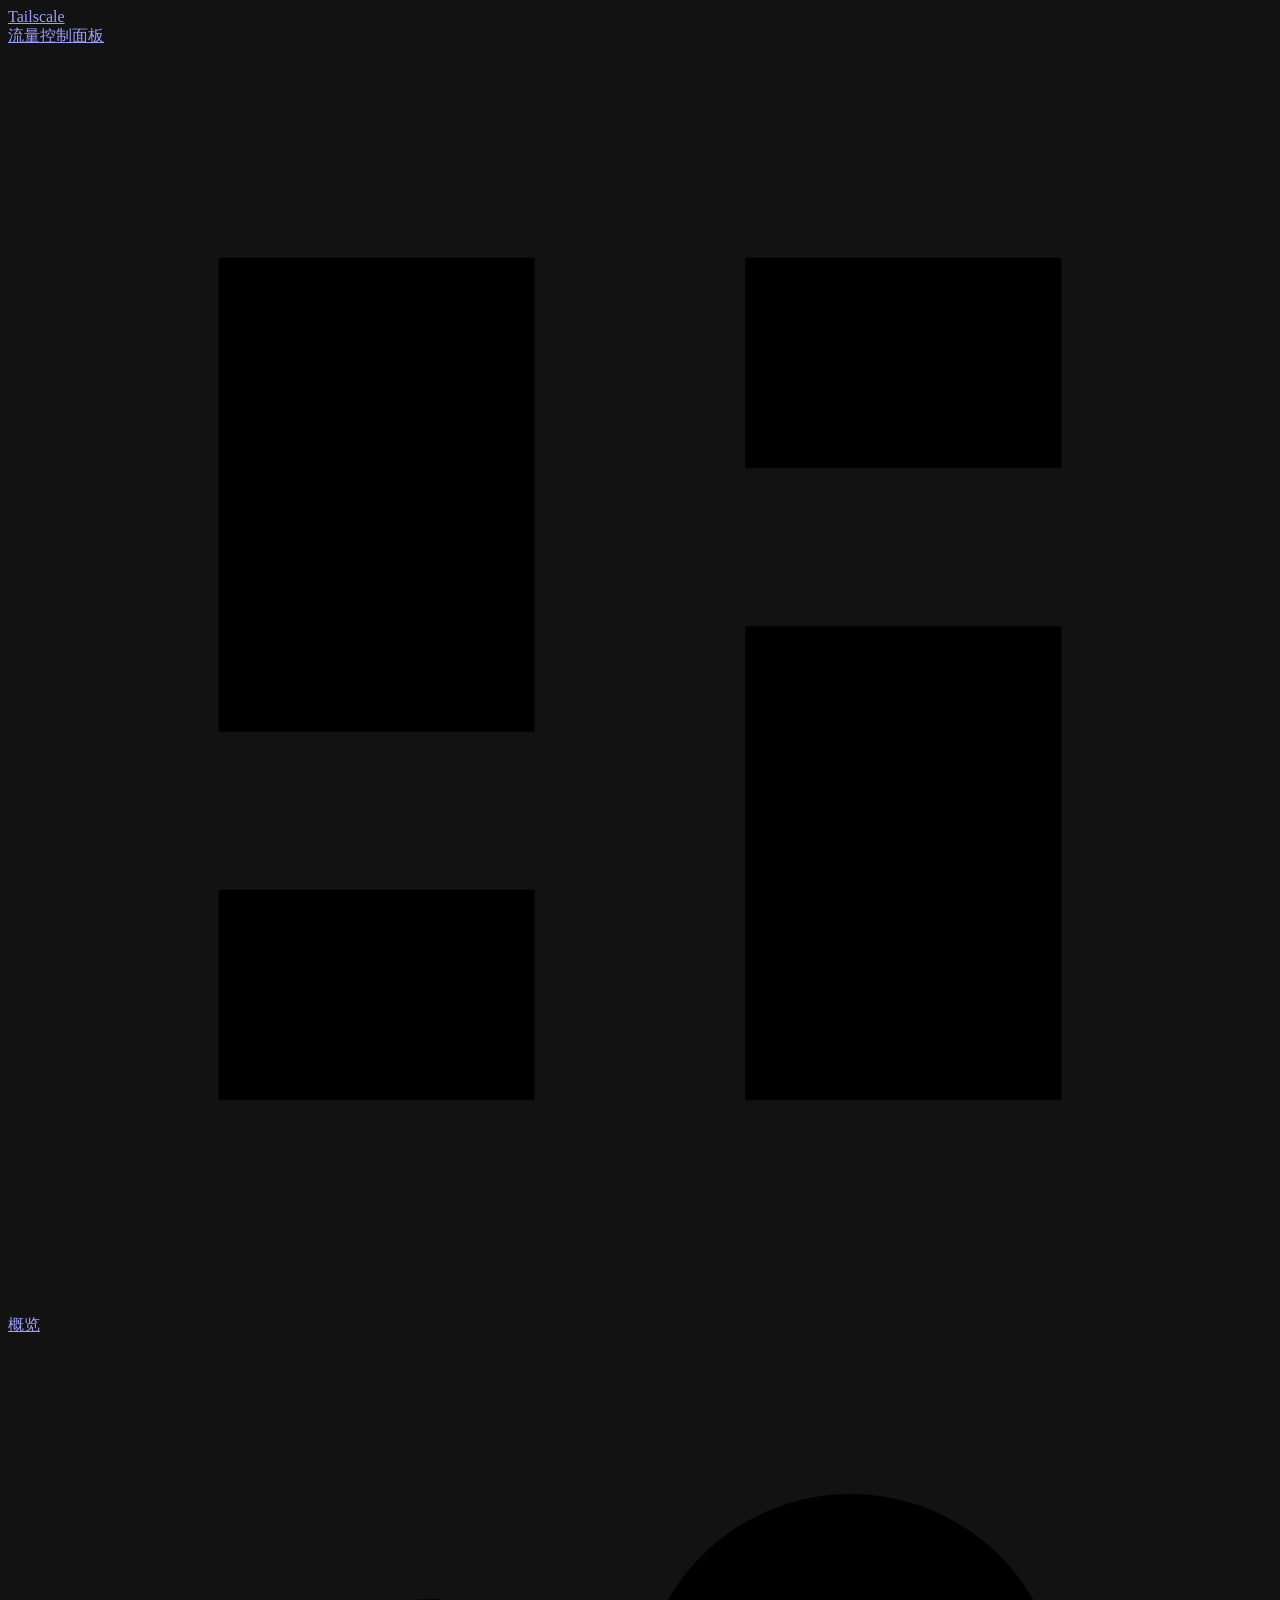
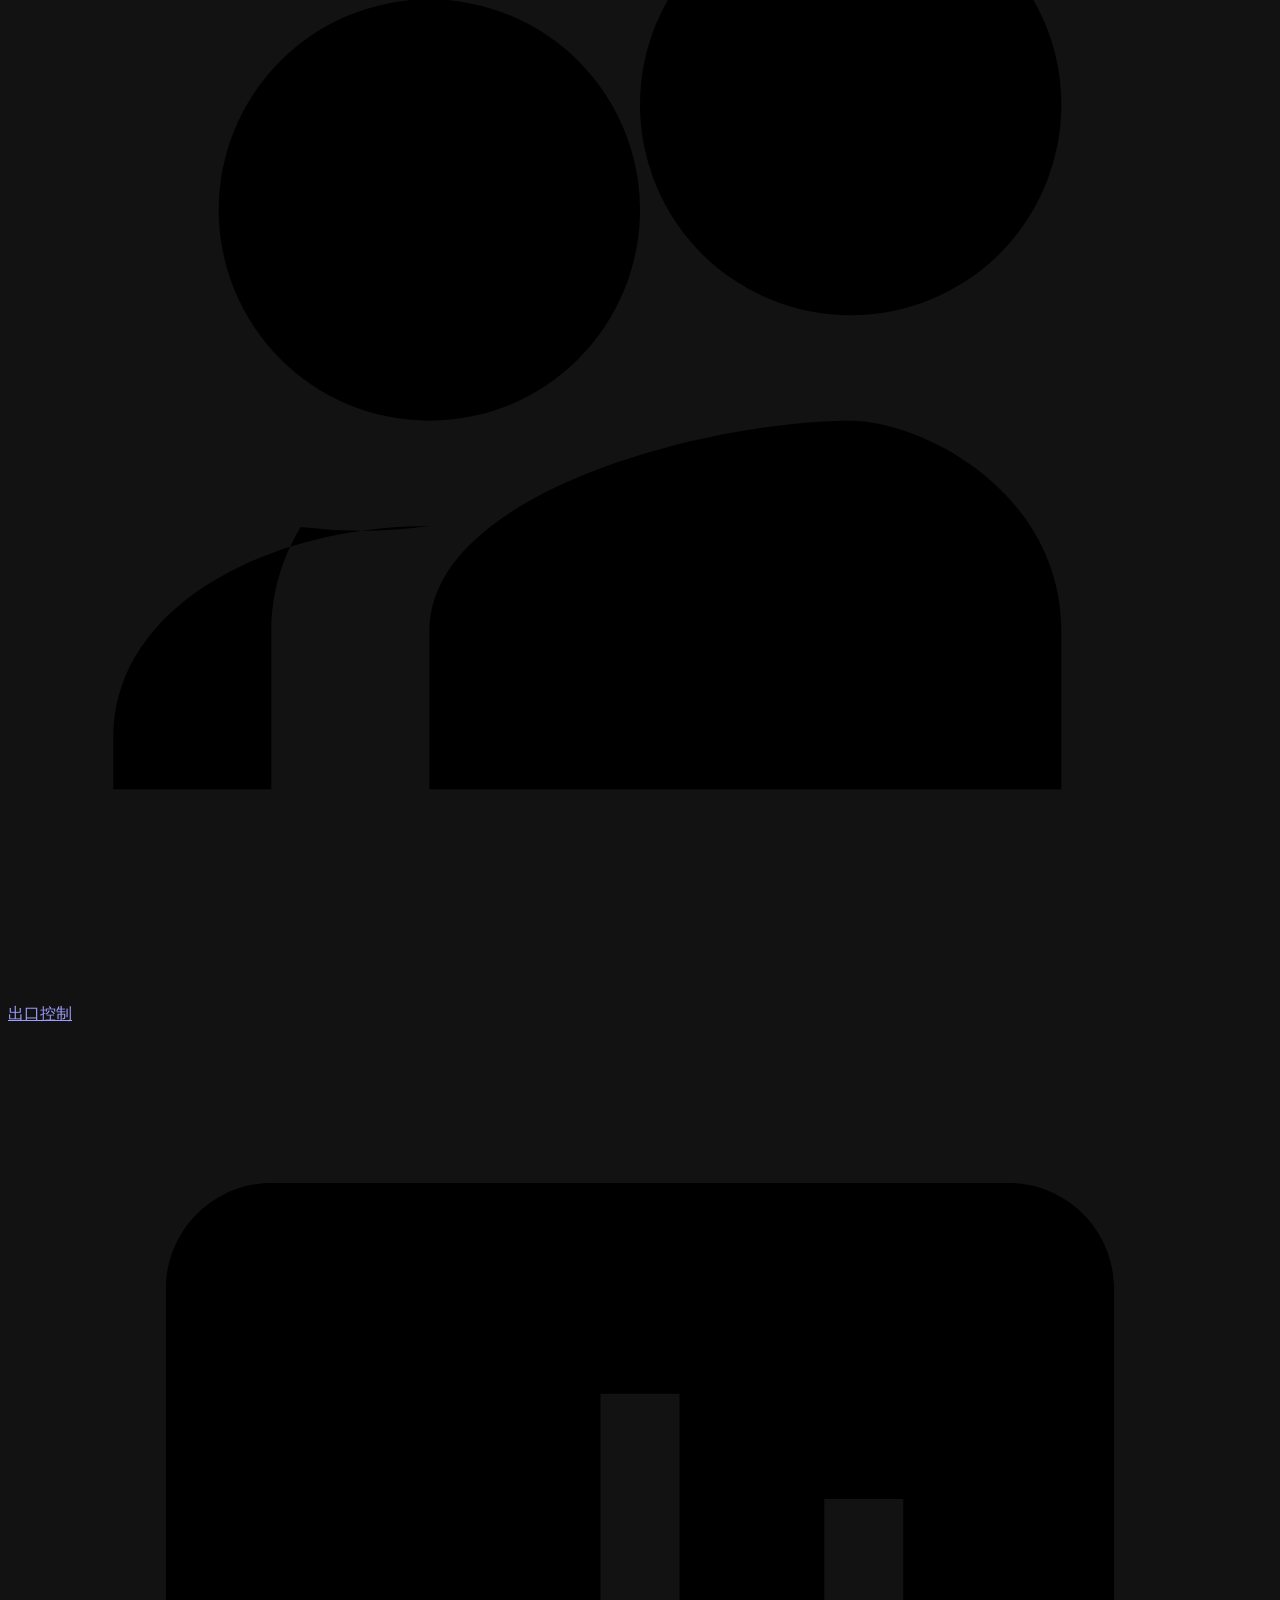
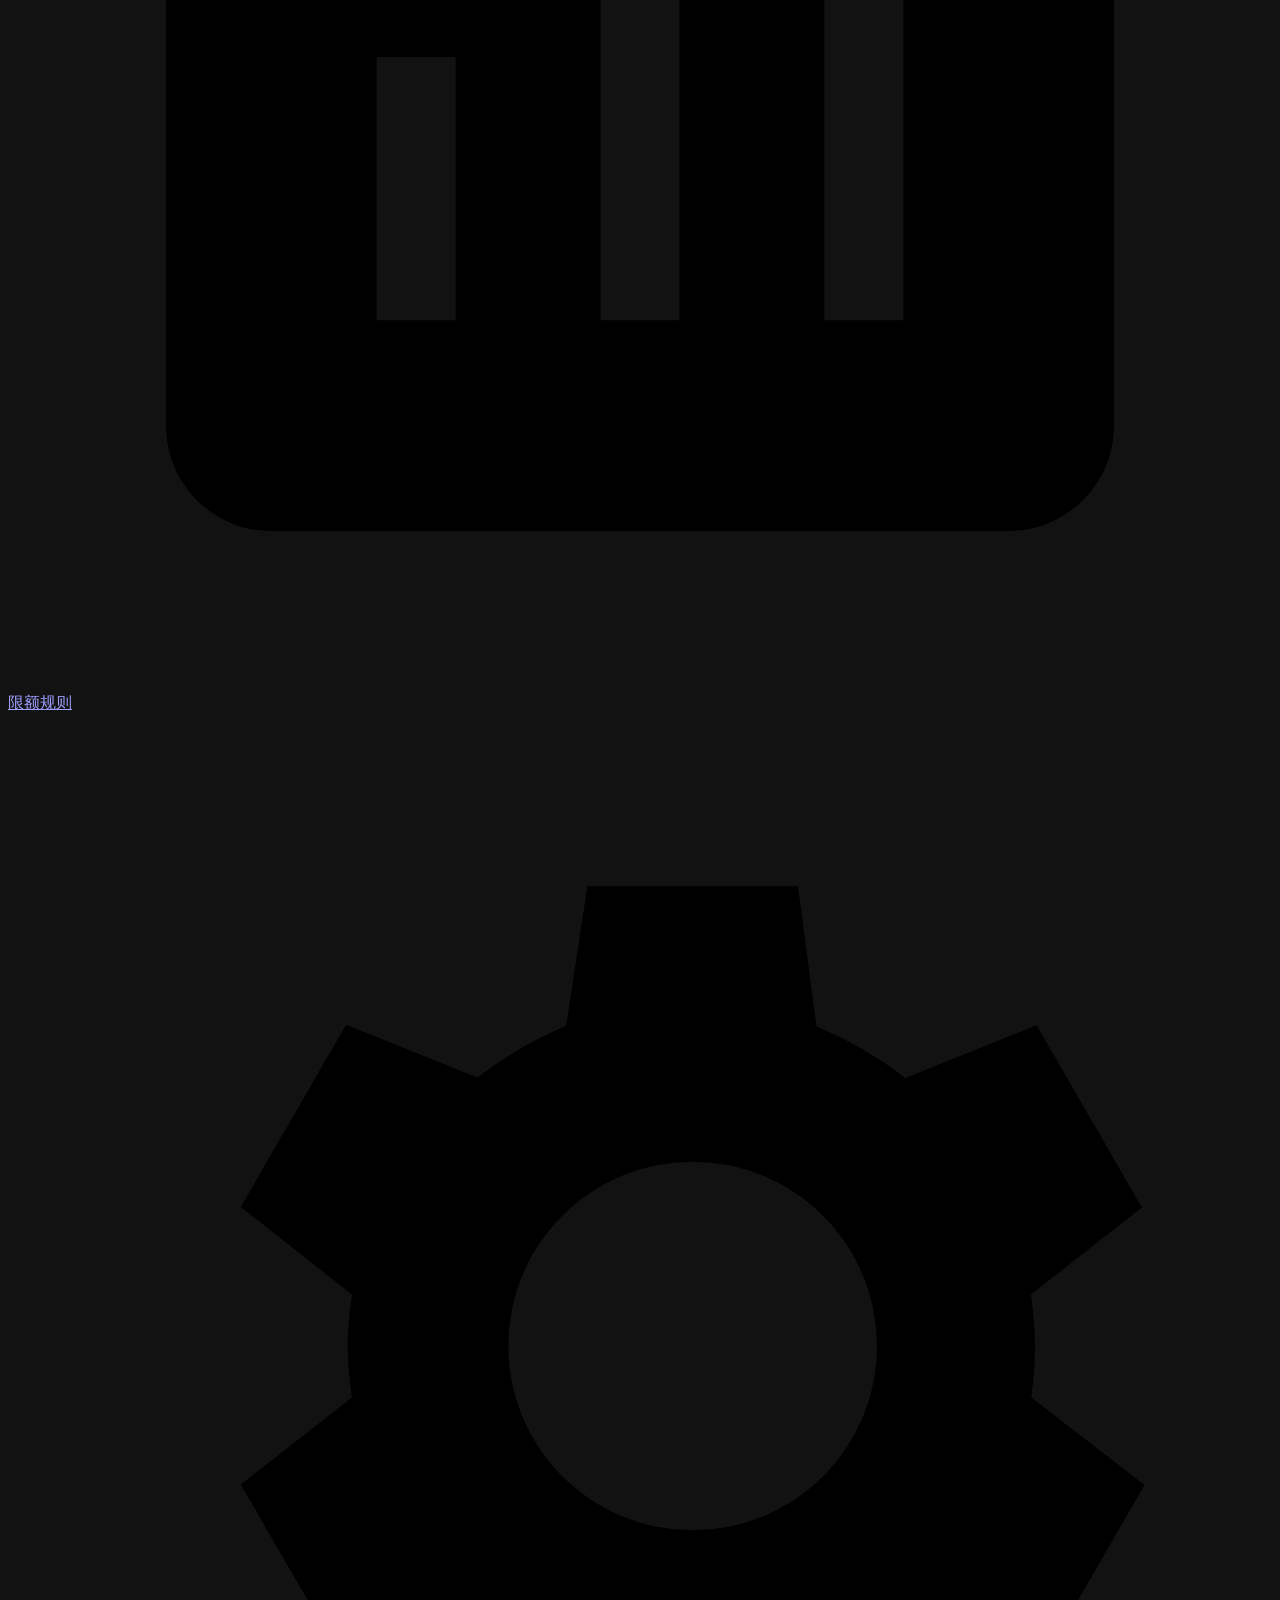
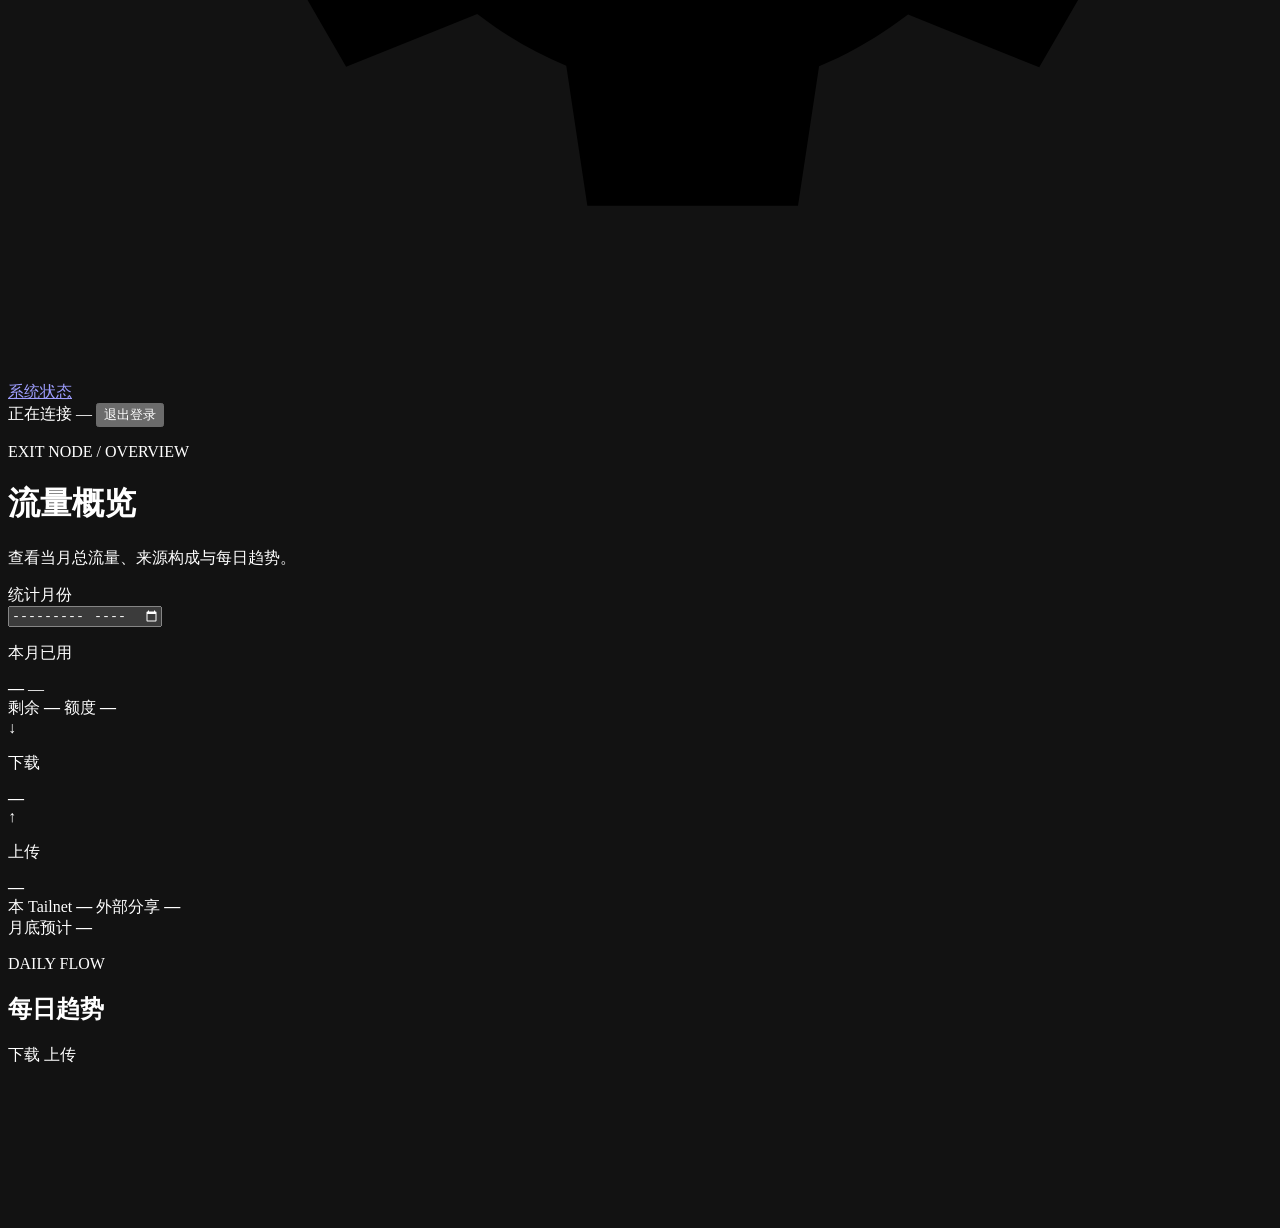
==== app/static/index.html @ f6b33e44 "Initial commit" ====
<!doctype html>
<html lang="zh-CN">
<head>
  <meta charset="utf-8">
  <meta name="viewport" content="width=device-width, initial-scale=1">
  <meta name="color-scheme" content="dark">
  <meta name="theme-color" content="#0c1110">
  <title>Tailscale 流量控制面板</title>
  <link rel="stylesheet" href="/static/style.css">
</head>
<body>
  <div class="app-layout">
    <aside class="sidebar">
      <a class="brand" href="#overview" aria-label="Tailscale 流量控制面板首页">
        <span class="brand-mark" aria-hidden="true"><i></i><i></i><i></i></span>
        <span>Tailscale<br>流量控制面板</span>
      </a>

      <nav class="sidebar-nav" aria-label="主导航">
        <a class="nav-item" href="#overview" data-page="overview">
          <svg viewBox="0 0 24 24" aria-hidden="true"><path d="M4 13h6V4H4v9Zm0 7h6v-4H4v4Zm10 0h6v-9h-6v9Zm0-16v4h6V4h-6Z"/></svg>
          <span>概览</span>
        </a>
        <a class="nav-item" href="#users" data-page="users">
          <svg viewBox="0 0 24 24" aria-hidden="true"><path d="M16 11a4 4 0 1 0 0-8 4 4 0 0 0 0 8ZM8 13a4 4 0 1 0 0-8 4 4 0 0 0 0 8Zm8 0c-2.67 0-8 1.34-8 4v3h12v-3c0-2.66-2.67-4-4-4ZM8 15c-3.11 0-6 1.56-6 4v1h3v-3c0-.73.2-1.39.56-1.98A9.5 9.5 0 0 0 8 15Z"/></svg>
          <span>出口控制</span>
        </a>
        <a class="nav-item" href="#rules" data-page="rules">
          <svg viewBox="0 0 24 24" aria-hidden="true"><path d="M19 3H5c-1.1 0-2 .9-2 2v14c0 1.1.9 2 2 2h14c1.1 0 2-.9 2-2V5c0-1.1-.9-2-2-2ZM8.5 17H7v-5h1.5v5Zm4.25 0h-1.5V7h1.5v10ZM17 17h-1.5v-8H17v8Z"/></svg>
          <span>限额规则</span>
        </a>
        <a class="nav-item" href="#system" data-page="system">
          <svg viewBox="0 0 24 24" aria-hidden="true"><path d="M19.43 12.98c.04-.32.07-.65.07-.98s-.03-.66-.08-.98l2.11-1.65-2-3.46-2.49 1a7.7 7.7 0 0 0-1.69-.98L15 3.27h-4l-.4 2.65c-.61.25-1.17.59-1.69.98l-2.49-1-2 3.46 2.11 1.66c-.04.32-.08.66-.08.98s.03.66.08.98l-2.11 1.65 2 3.46 2.49-1c.52.4 1.08.73 1.69.98l.4 2.66h4l.4-2.65c.61-.25 1.17-.59 1.69-.98l2.49 1 2-3.46-2.15-1.66ZM13 15.5a3.5 3.5 0 1 1 0-7 3.5 3.5 0 0 1 0 7Z"/></svg>
          <span>系统状态</span>
        </a>
      </nav>

      <div class="sidebar-bottom">
        <span id="collectorStatus" class="status-pill">
          <span class="status-dot"></span>
          正在连接
        </span>
        <span id="lastCollect" class="last-updated">—</span>
        <button id="logoutButton" class="logout-button" type="button">退出登录</button>
      </div>
    </aside>

    <div class="shell">
      <header class="page-header">
        <div>
          <p id="pageEyebrow" class="eyebrow">EXIT NODE / OVERVIEW</p>
          <h1 id="pageTitle">流量概览</h1>
          <p id="pageDescription" class="intro-copy">查看当月总流量、来源构成与每日趋势。</p>
        </div>
        <div id="monthControl" class="month-control">
          <span>统计月份</span>
          <div class="month-control-row">
            <button id="resetMonth" type="button" hidden>回到本月</button>
            <input id="monthPicker" type="month" aria-label="选择统计月份">
          </div>
        </div>
      </header>

      <main>
        <div class="page-view" data-page-view="overview">
          <section class="overview" aria-label="流量概览">
            <article class="total-panel">
              <p class="metric-label">本月已用</p>
              <div class="total-row">
                <strong id="totalUsage">—</strong>
                <span id="usagePercent">—</span>
              </div>
              <div class="quota-track" aria-label="月度额度使用进度">
                <span id="quotaProgress"></span>
              </div>
              <div class="quota-legend">
                <span>剩余 <b id="remainingUsage">—</b></span>
                <span>额度 <b id="quotaUsage">—</b></span>
              </div>
            </article>

            <article class="split-panel">
              <div class="split-metric">
                <span class="direction download">↓</span>
                <div>
                  <p>下载</p>
                  <strong id="downloadUsage">—</strong>
                </div>
              </div>
              <div class="split-metric">
                <span class="direction upload">↑</span>
                <div>
                  <p>上传</p>
                  <strong id="uploadUsage">—</strong>
                </div>
              </div>
              <div class="scope-breakdown" aria-label="流量来源">
                <span><i class="scope-dot tailnet"></i>本 Tailnet <b id="tailnetUsage">—</b></span>
                <span><i class="scope-dot external"></i>外部分享 <b id="externalUsage">—</b></span>
                <span id="unknownScopeUsage" hidden><i class="scope-dot unknown"></i>未识别 <b>—</b></span>
              </div>
              <div class="forecast">
                <span>月底预计</span>
                <b id="forecastUsage">—</b>
              </div>
            </article>
          </section>

          <section class="chart-section">
            <div class="section-heading">
              <div>
                <p class="section-kicker">DAILY FLOW</p>
                <h2>每日趋势</h2>
              </div>
              <div class="legend" aria-label="图表图例">
                <span><i class="legend-download"></i>下载</span>
                <span><i class="legend-upload"></i>上传</span>
              </div>
            </div>
            <div class="chart-wrap">
              <canvas id="usageChart" role="img" aria-label="每日上传和下载流量柱状图"></canvas>
              <div id="chartTooltip" class="chart-tooltip" hidden></div>
            </div>
          </section>
        </div>

        <div class="page-view" data-page-view="users" hidden>
          <section class="users-section">
            <div class="section-heading">
              <div>
                <p class="section-kicker">EXIT ACCESS / DEVICES</p>
                <h2>出口使用者</h2>
              </div>
              <span id="userCount" class="count-label">—</span>
            </div>
            <div id="usersList" class="exit-users-list">
              <div class="loading-row">正在读取用户与设备用量…</div>
            </div>
            <div id="emptyState" class="empty-state" hidden>
              <b>这个月还没有出口流量</b>
              <span>设备开始使用此出口节点后，记录会自动出现在这里。</span>
            </div>
          </section>
        </div>

        <div class="page-view" data-page-view="rules" hidden>
          <section class="rules-section">
            <div class="section-heading">
              <div>
                <p class="section-kicker">MONTHLY LIMITS</p>
                <h2>已配置规则</h2>
              </div>
              <span id="rulesCount" class="count-label">—</span>
            </div>
            <div id="rulesList" class="rules-list"></div>
            <div id="rulesEmpty" class="rules-empty" hidden>
              <span class="empty-icon" aria-hidden="true">＋</span>
              <b>还没有设置流量规则</b>
              <span>前往“出口控制”页面，为用户或设备添加每月流量上限。</span>
              <a href="#users">前往出口控制</a>
            </div>
          </section>
        </div>

        <div class="page-view" data-page-view="system" hidden>
          <section class="system-section">
            <div class="system-grid">
              <article class="system-card">
                <span>采集模式</span>
                <strong id="systemCollectorMode">—</strong>
                <small>当前流量识别方式</small>
              </article>
              <article class="system-card">
                <span>规则执行</span>
                <strong id="systemEnforcement">—</strong>
                <small>是否支持自动封锁设备</small>
              </article>
              <article class="system-card">
                <span>采集间隔</span>
                <strong id="systemInterval">—</strong>
                <small>后台刷新计数器频率</small>
              </article>
              <article class="system-card">
                <span>最近采集</span>
                <strong id="systemLastCollect">—</strong>
                <small>最后一次写入流量数据</small>
              </article>
              <article class="system-card">
                <span>VPS 月度额度</span>
                <strong id="systemQuota">—</strong>
                <small>所有使用者共享的总额度</small>
              </article>
              <article class="system-card">
                <span>数据存储</span>
                <strong>SQLite</strong>
                <small>数据仅保存在当前主机</small>
              </article>
            </div>
            <div class="privacy-note">
              <span class="privacy-mark" aria-hidden="true">✓</span>
              <div>
                <b>隐私优先</b>
                <span>面板只保存各设备的上传、下载字节数，不记录访问内容和目标地址。</span>
              </div>
            </div>
          </section>
        </div>

      </main>
    </div>
  </div>

  <dialog id="userDialog">
    <form method="dialog" class="dialog-card">
      <div class="dialog-header">
        <div>
          <p class="section-kicker">IDENTITY</p>
          <h2 id="dialogTitle">账号详情</h2>
        </div>
        <button class="close-button" value="cancel" aria-label="关闭">×</button>
      </div>
      <label class="alias-field">
        <span>备注名</span>
        <div>
          <input id="aliasInput" maxlength="80" placeholder="例如：小林">
          <button id="saveAlias" type="button">保存</button>
        </div>
      </label>
    </form>
  </dialog>

  <dialog id="policyDialog">
    <form method="dialog" class="dialog-card">
      <div class="dialog-header">
        <div>
          <p class="section-kicker">MONTHLY TRAFFIC RULE</p>
          <h2 id="policyTitle">流量限额</h2>
        </div>
        <button class="close-button" value="cancel" aria-label="关闭限额设置">×</button>
      </div>
      <div class="policy-current">
        <span>本月已用</span>
        <strong id="policyUsage">—</strong>
        <small id="policyStatus">尚未设置规则</small>
      </div>
      <label class="policy-limit-field">
        <span>每月流量上限</span>
        <div>
          <input id="policyLimitValue" type="number" min="0.01" step="0.01" inputmode="decimal" placeholder="例如：1">
          <select id="policyLimitUnit" aria-label="流量上限单位">
            <option value="GB">GB</option>
            <option value="TB">TB</option>
          </select>
        </div>
      </label>
      <p id="policyEnforcementNote" class="policy-note"></p>
      <div class="policy-actions">
        <button id="savePolicy" type="button" class="primary-action">保存规则</button>
        <button id="unlockPolicy" type="button">本月手动解锁</button>
        <button id="deletePolicy" type="button" class="danger-action">删除规则</button>
      </div>
    </form>
  </dialog>

  <div id="toast" class="toast" role="status" hidden></div>
  <script src="/static/app.js" defer></script>
</body>
</html>
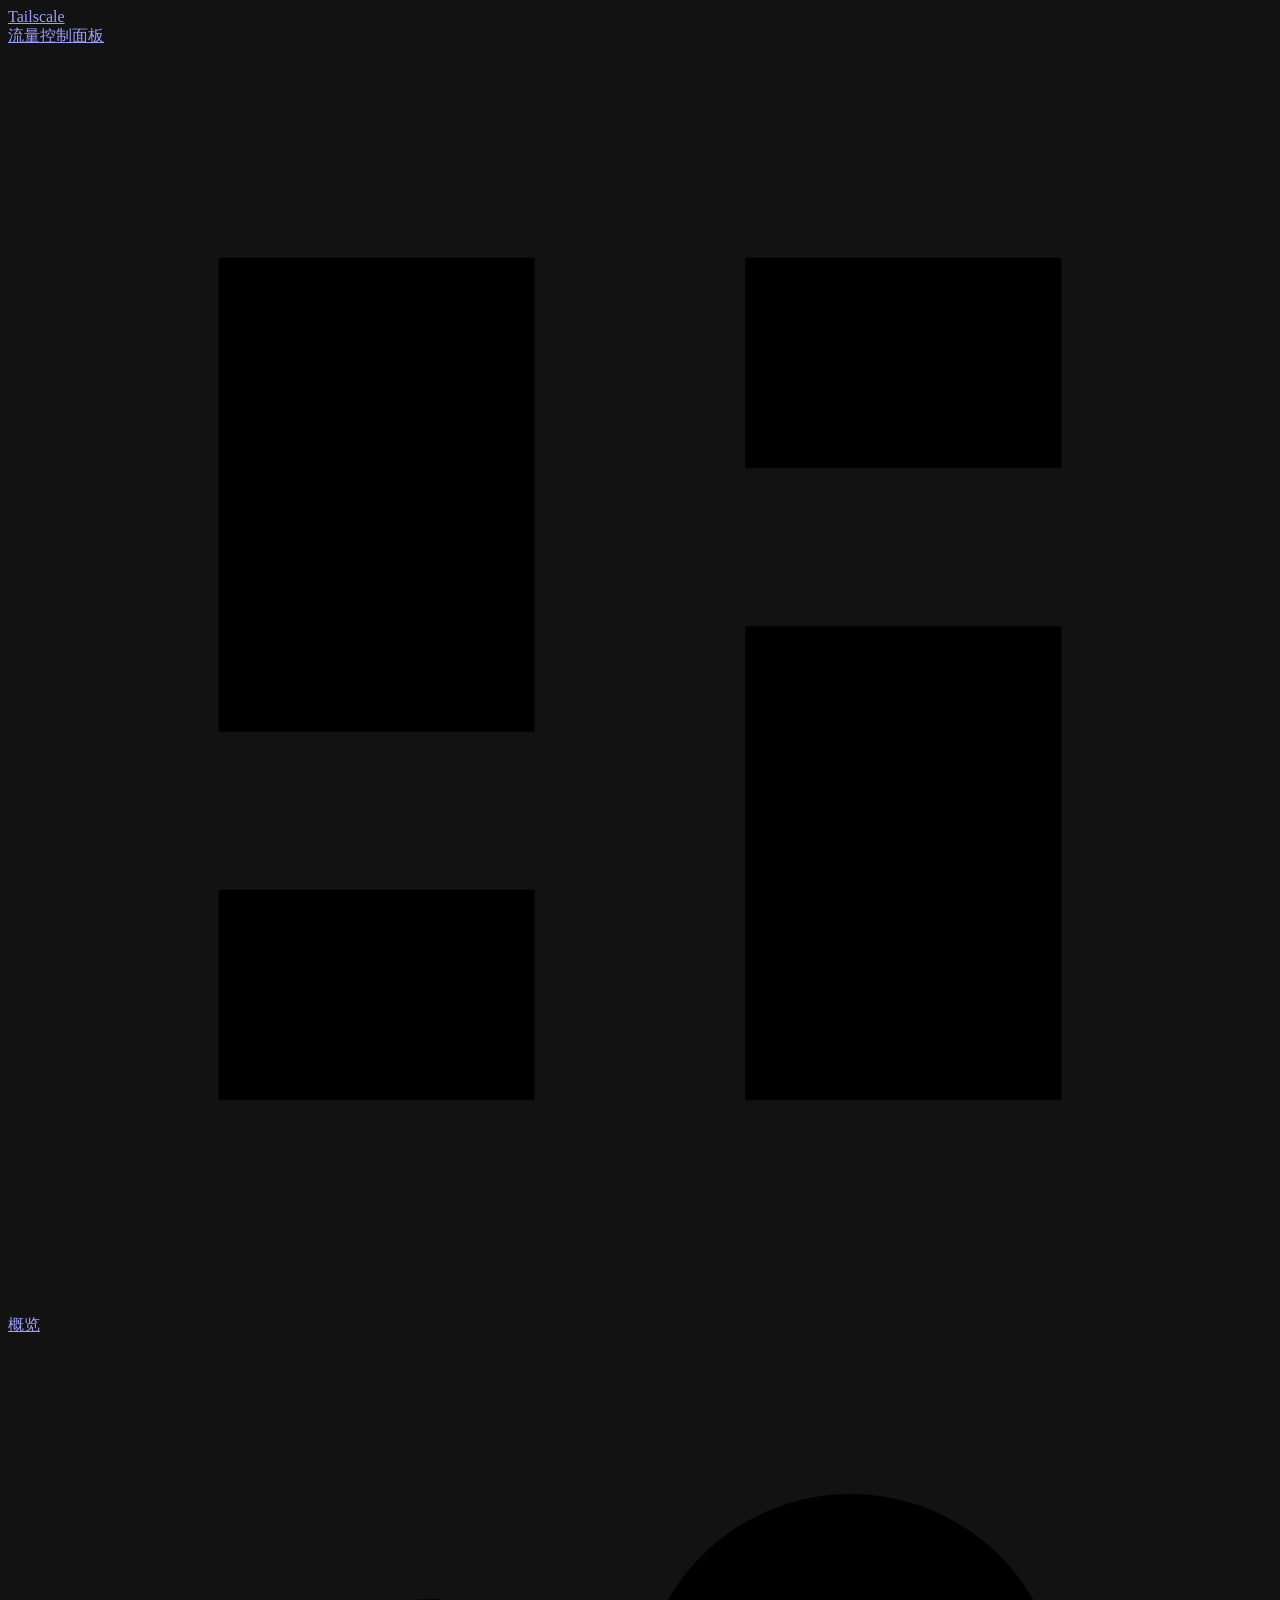
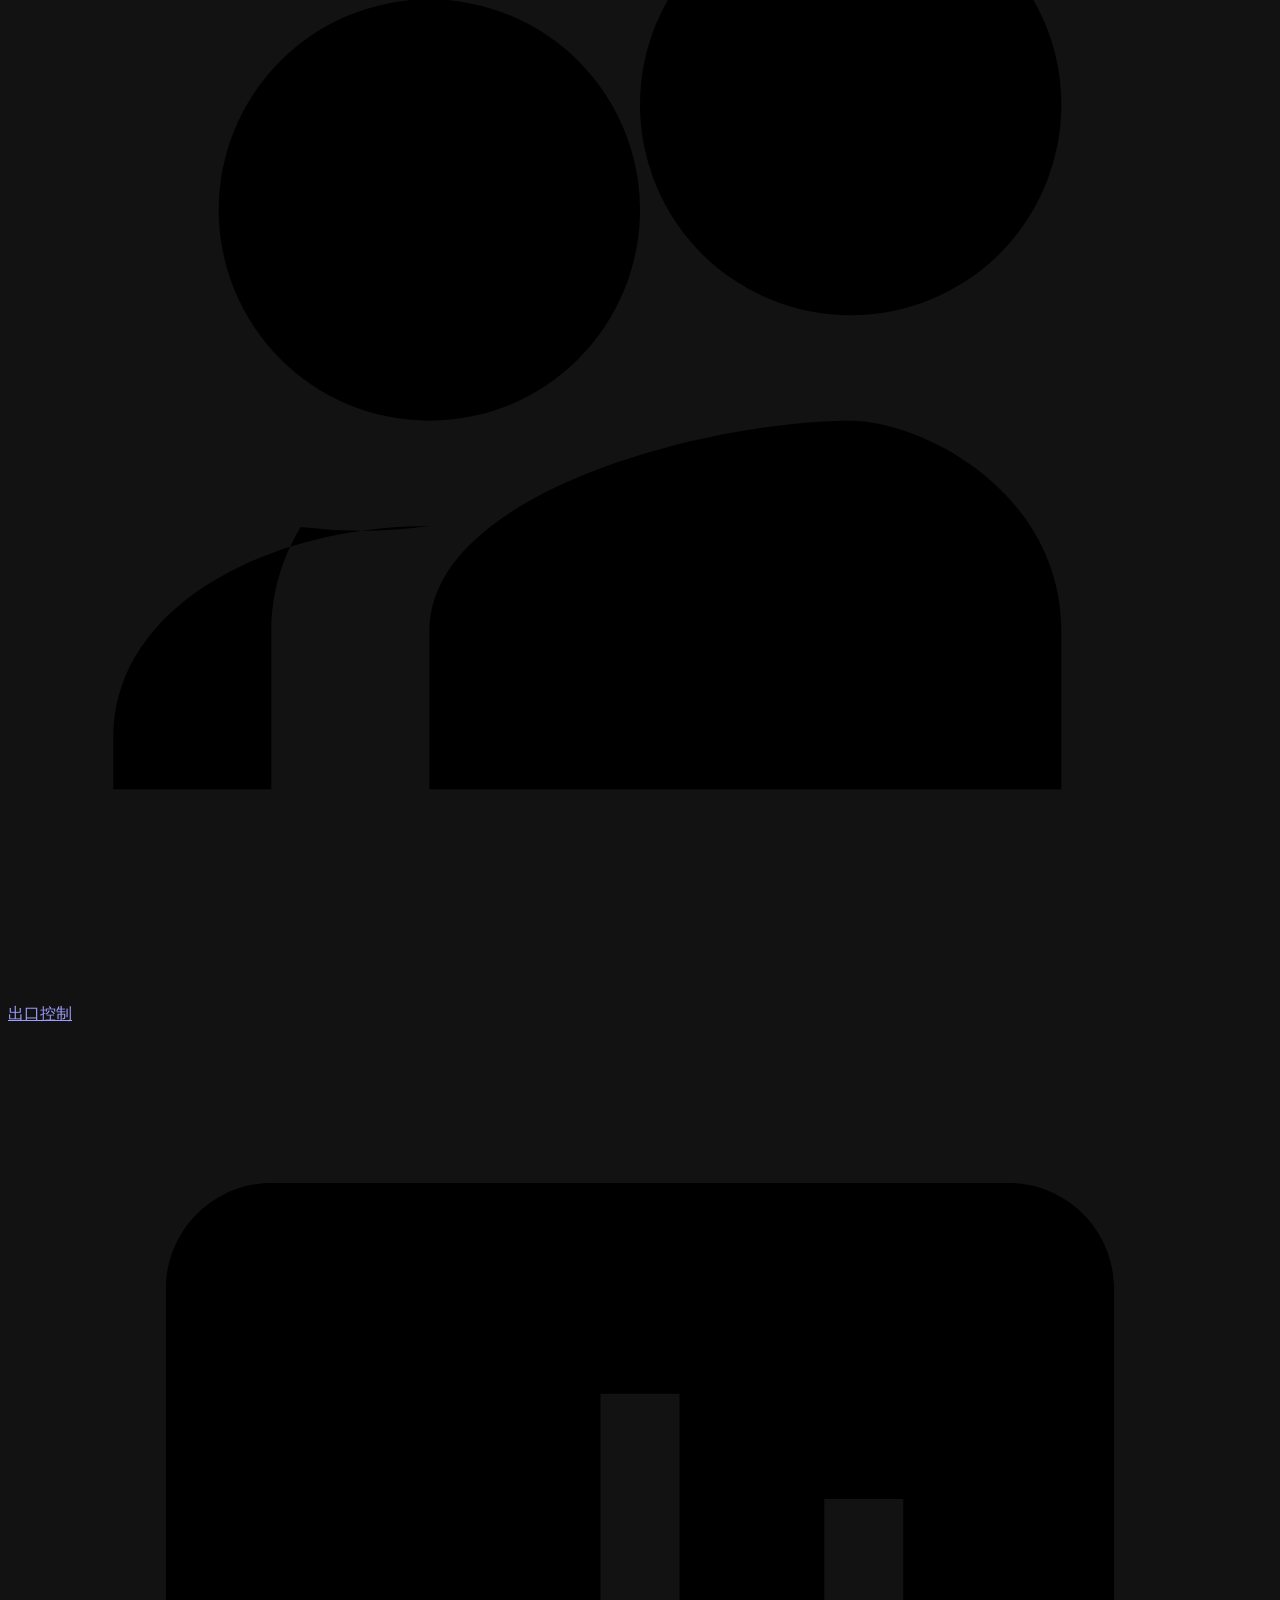
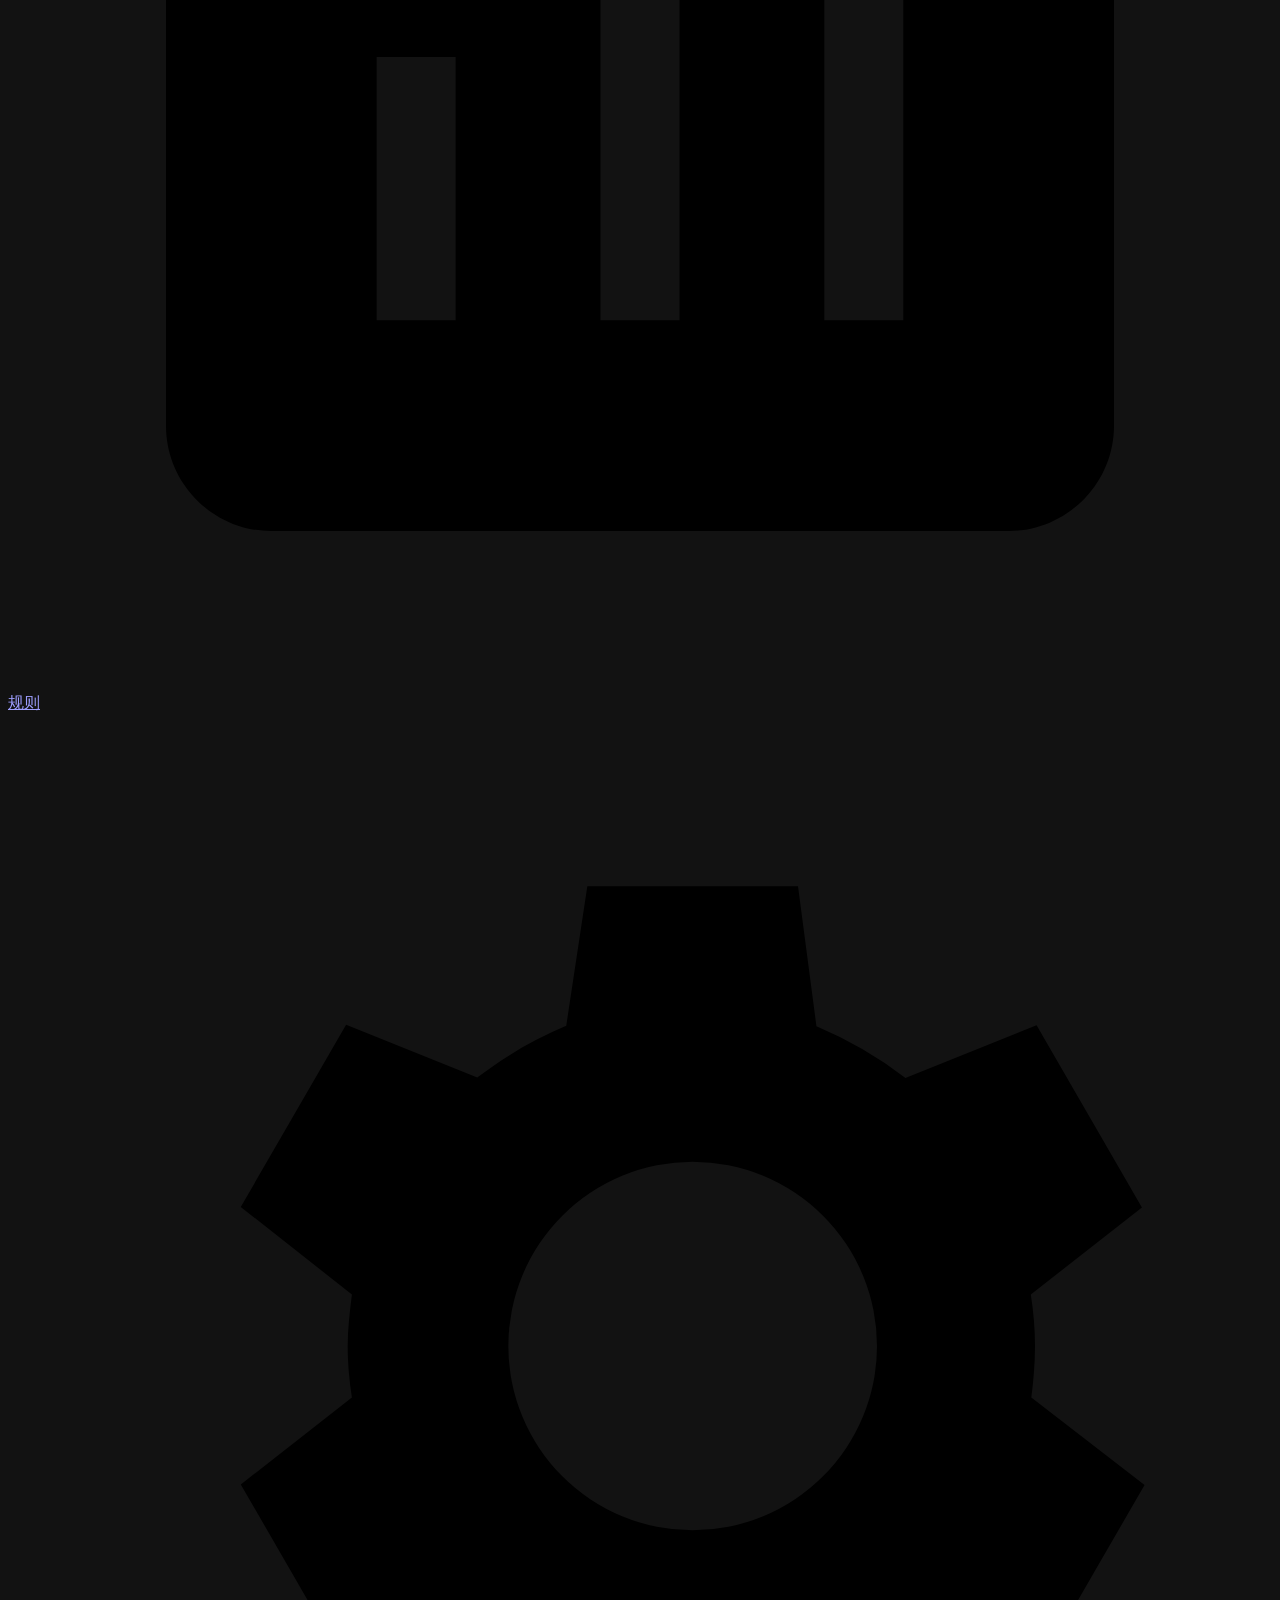
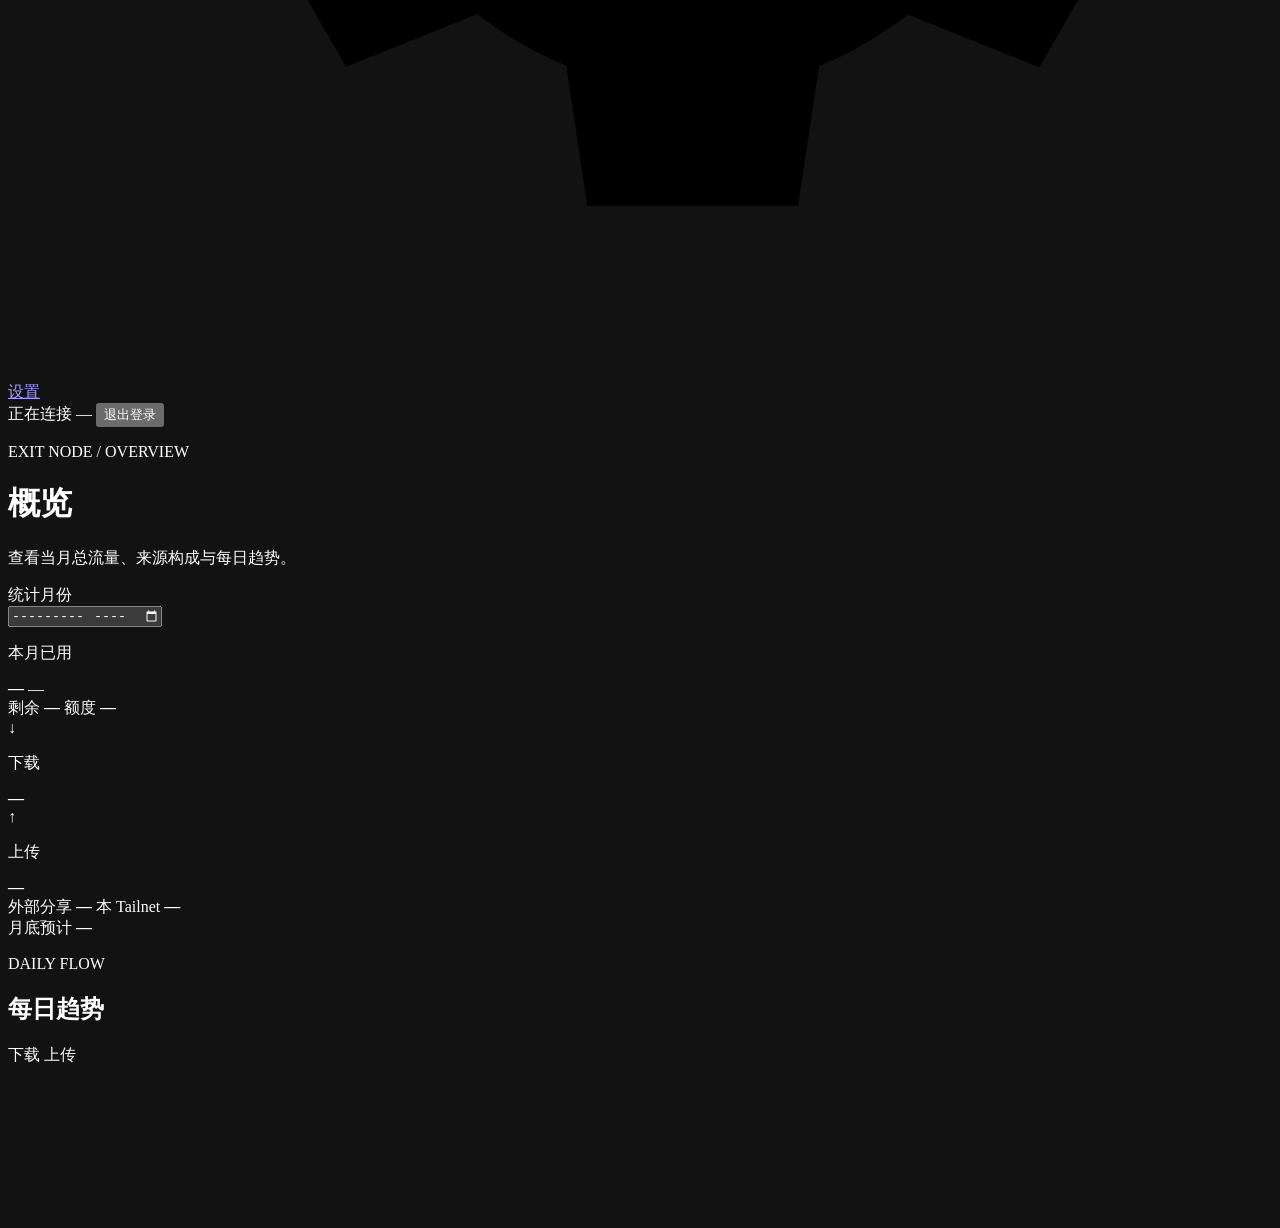
==== commit f30d5375: "feat: expand traffic controls and monitoring" ====
--- a/app/static/index.html
+++ b/app/static/index.html
@@ -27,11 +27,11 @@
         </a>
         <a class="nav-item" href="#rules" data-page="rules">
           <svg viewBox="0 0 24 24" aria-hidden="true"><path d="M19 3H5c-1.1 0-2 .9-2 2v14c0 1.1.9 2 2 2h14c1.1 0 2-.9 2-2V5c0-1.1-.9-2-2-2ZM8.5 17H7v-5h1.5v5Zm4.25 0h-1.5V7h1.5v10ZM17 17h-1.5v-8H17v8Z"/></svg>
-          <span>限额规则</span>
+          <span>规则</span>
         </a>
-        <a class="nav-item" href="#system" data-page="system">
+        <a class="nav-item" href="#settings" data-page="settings">
           <svg viewBox="0 0 24 24" aria-hidden="true"><path d="M19.43 12.98c.04-.32.07-.65.07-.98s-.03-.66-.08-.98l2.11-1.65-2-3.46-2.49 1a7.7 7.7 0 0 0-1.69-.98L15 3.27h-4l-.4 2.65c-.61.25-1.17.59-1.69.98l-2.49-1-2 3.46 2.11 1.66c-.04.32-.08.66-.08.98s.03.66.08.98l-2.11 1.65 2 3.46 2.49-1c.52.4 1.08.73 1.69.98l.4 2.66h4l.4-2.65c.61-.25 1.17-.59 1.69-.98l2.49 1 2-3.46-2.15-1.66ZM13 15.5a3.5 3.5 0 1 1 0-7 3.5 3.5 0 0 1 0 7Z"/></svg>
-          <span>系统状态</span>
+          <span>设置</span>
         </a>
       </nav>
 
@@ -49,7 +49,7 @@
       <header class="page-header">
         <div>
           <p id="pageEyebrow" class="eyebrow">EXIT NODE / OVERVIEW</p>
-          <h1 id="pageTitle">流量概览</h1>
+          <h1 id="pageTitle">概览</h1>
           <p id="pageDescription" class="intro-copy">查看当月总流量、来源构成与每日趋势。</p>
         </div>
         <div id="monthControl" class="month-control">
@@ -63,7 +63,7 @@
 
       <main>
         <div class="page-view" data-page-view="overview">
-          <section class="overview" aria-label="流量概览">
+          <section class="overview" aria-label="概览">
             <article class="total-panel">
               <p class="metric-label">本月已用</p>
               <div class="total-row">
@@ -95,8 +95,8 @@
                 </div>
               </div>
               <div class="scope-breakdown" aria-label="流量来源">
+                <span><i class="scope-dot external"></i>外部分享 <b id="externalUsage">—</b></span>
                 <span><i class="scope-dot tailnet"></i>本 Tailnet <b id="tailnetUsage">—</b></span>
-                <span><i class="scope-dot external"></i>外部分享 <b id="externalUsage">—</b></span>
                 <span id="unknownScopeUsage" hidden><i class="scope-dot unknown"></i>未识别 <b>—</b></span>
               </div>
               <div class="forecast">
@@ -131,7 +131,13 @@
                 <p class="section-kicker">EXIT ACCESS / DEVICES</p>
                 <h2>出口使用者</h2>
               </div>
-              <span id="userCount" class="count-label">—</span>
+              <div class="users-heading-actions">
+                <label class="expired-device-toggle">
+                  <input id="showExpiredDevices" type="checkbox">
+                  <span>显示 Expired 设备</span>
+                </label>
+                <span id="userCount" class="count-label">—</span>
+              </div>
             </div>
             <div id="usersList" class="exit-users-list">
               <div class="loading-row">正在读取用户与设备用量…</div>
@@ -147,7 +153,7 @@
           <section class="rules-section">
             <div class="section-heading">
               <div>
-                <p class="section-kicker">MONTHLY LIMITS</p>
+                <p class="section-kicker">TRAFFIC &amp; ACCESS POLICIES</p>
                 <h2>已配置规则</h2>
               </div>
               <span id="rulesCount" class="count-label">—</span>
@@ -155,54 +161,89 @@
             <div id="rulesList" class="rules-list"></div>
             <div id="rulesEmpty" class="rules-empty" hidden>
               <span class="empty-icon" aria-hidden="true">＋</span>
-              <b>还没有设置流量规则</b>
-              <span>前往“出口控制”页面，为用户或设备添加每月流量上限。</span>
+              <b>还没有设置规则</b>
+              <span>前往“出口控制”页面，为用户或设备设置流量限额、临时封禁或永久封禁。</span>
               <a href="#users">前往出口控制</a>
             </div>
           </section>
         </div>
 
-        <div class="page-view" data-page-view="system" hidden>
-          <section class="system-section">
-            <div class="system-grid">
-              <article class="system-card">
-                <span>采集模式</span>
-                <strong id="systemCollectorMode">—</strong>
-                <small>当前流量识别方式</small>
-              </article>
-              <article class="system-card">
-                <span>规则执行</span>
-                <strong id="systemEnforcement">—</strong>
-                <small>是否支持自动封锁设备</small>
-              </article>
-              <article class="system-card">
-                <span>采集间隔</span>
-                <strong id="systemInterval">—</strong>
-                <small>后台刷新计数器频率</small>
-              </article>
-              <article class="system-card">
-                <span>最近采集</span>
-                <strong id="systemLastCollect">—</strong>
-                <small>最后一次写入流量数据</small>
-              </article>
-              <article class="system-card">
-                <span>VPS 月度额度</span>
-                <strong id="systemQuota">—</strong>
-                <small>所有使用者共享的总额度</small>
-              </article>
-              <article class="system-card">
-                <span>数据存储</span>
-                <strong>SQLite</strong>
-                <small>数据仅保存在当前主机</small>
-              </article>
-            </div>
-            <div class="privacy-note">
-              <span class="privacy-mark" aria-hidden="true">✓</span>
-              <div>
-                <b>隐私优先</b>
-                <span>面板只保存各设备的上传、下载字节数，不记录访问内容和目标地址。</span>
-              </div>
-            </div>
+        <div class="page-view" data-page-view="settings" hidden>
+          <section class="settings-section">
+            <form id="configForm" class="settings-panel">
+              <div class="settings-panel-heading">
+                <div>
+                  <p class="section-kicker">RUNTIME CONFIG</p>
+                  <h2>运行配置</h2>
+                  <p class="settings-file-path">./config.yaml</p>
+                </div>
+                <button id="saveSettings" type="submit">保存到 YAML</button>
+              </div>
+              <div class="settings-fields">
+                <label>
+                  <span>VPS 月度总额度 <code>monthly_quota_gb</code></span>
+                  <div class="settings-input-unit">
+                    <input id="settingQuota" type="number" min="0" step="1" required>
+                    <em>GB</em>
+                  </div>
+                  <small>设为 0 时不显示总额度进度。</small>
+                </label>
+                <label>
+                  <span>采集间隔 <code>collect_interval</code></span>
+                  <div class="settings-input-unit">
+                    <input id="settingInterval" type="number" min="1" max="3600" required>
+                    <em>秒</em>
+                  </div>
+                  <small>collector 会在下一轮自动应用。</small>
+                </label>
+                <label>
+                  <span>网站明细保留 <code>website_retention_days</code></span>
+                  <div class="settings-input-unit">
+                    <input id="settingRetention" type="number" min="1" max="3650" required>
+                    <em>天</em>
+                  </div>
+                  <small>过期聚合记录每天清理一次。</small>
+                </label>
+                <label>
+                  <span>统计时区 <code>timezone</code></span>
+                  <input id="settingTimezone" list="timezoneOptions" maxlength="100" required>
+                  <datalist id="timezoneOptions">
+                    <option value="Asia/Shanghai">
+                    <option value="America/Los_Angeles">
+                    <option value="America/New_York">
+                    <option value="Europe/London">
+                    <option value="UTC">
+                  </datalist>
+                  <small>使用 IANA 时区名称，决定每日和每月边界。</small>
+                </label>
+              </div>
+              <p id="settingsMessage" class="settings-message"></p>
+            </form>
+
+            <form id="passwordForm" class="settings-panel">
+              <div class="settings-panel-heading">
+                <div>
+                  <p class="section-kicker">SECURITY</p>
+                  <h2>修改面板密码</h2>
+                </div>
+                <button id="changePassword" type="submit">更新密码</button>
+              </div>
+              <div class="password-settings-fields">
+                <label>
+                  <span>当前密码</span>
+                  <input id="currentPassword" type="password" autocomplete="current-password" required>
+                </label>
+                <label>
+                  <span>新密码</span>
+                  <input id="newPassword" type="password" autocomplete="new-password" minlength="8" required>
+                </label>
+                <label>
+                  <span>确认新密码</span>
+                  <input id="confirmNewPassword" type="password" autocomplete="new-password" minlength="8" required>
+                </label>
+              </div>
+              <p id="passwordMessage" class="settings-message">密码哈希和会话密钥只保存在 traffic.db，不会写入 config.yaml。修改后，其他浏览器中的旧登录会话会立即失效。</p>
+            </form>
           </section>
         </div>
 
@@ -229,35 +270,111 @@
     </form>
   </dialog>
 
+  <dialog id="websiteDialog" class="website-dialog">
+    <form method="dialog" class="dialog-card">
+      <div class="dialog-header">
+        <div>
+          <p class="section-kicker">DAILY DESTINATIONS</p>
+          <h2 id="websiteTitle">设备 · 网站访问</h2>
+        </div>
+        <button class="close-button" value="cancel" aria-label="关闭网站详情">×</button>
+      </div>
+      <div class="website-toolbar">
+        <label>
+          <span>统计日期</span>
+          <input id="websiteDay" type="date">
+        </label>
+        <div class="website-summary">
+          <span><small>目标数</small><b id="websiteDestinations">—</b></span>
+          <span><small>访问次数</small><b id="websiteVisits">—</b></span>
+          <span><small>识别流量</small><b id="websiteTraffic">—</b></span>
+        </div>
+      </div>
+      <p id="websiteTrackingNote" class="website-note"></p>
+      <div class="website-list-heading" aria-hidden="true">
+        <span>网站或目标 IP</span>
+        <span>次数</span>
+        <span>下载</span>
+        <span>上传</span>
+        <span>总计</span>
+      </div>
+      <div id="websiteList" class="website-list"></div>
+    </form>
+  </dialog>
+
   <dialog id="policyDialog">
     <form method="dialog" class="dialog-card">
       <div class="dialog-header">
         <div>
-          <p class="section-kicker">MONTHLY TRAFFIC RULE</p>
-          <h2 id="policyTitle">流量限额</h2>
-        </div>
-        <button class="close-button" value="cancel" aria-label="关闭限额设置">×</button>
-      </div>
-      <div class="policy-current">
-        <span>本月已用</span>
-        <strong id="policyUsage">—</strong>
-        <small id="policyStatus">尚未设置规则</small>
-      </div>
-      <label class="policy-limit-field">
-        <span>每月流量上限</span>
-        <div>
-          <input id="policyLimitValue" type="number" min="0.01" step="0.01" inputmode="decimal" placeholder="例如：1">
-          <select id="policyLimitUnit" aria-label="流量上限单位">
-            <option value="GB">GB</option>
-            <option value="TB">TB</option>
-          </select>
-        </div>
+          <p class="section-kicker">TRAFFIC &amp; ACCESS RULE</p>
+          <h2 id="policyTitle">设置规则</h2>
+        </div>
+        <button class="close-button" value="cancel" aria-label="关闭规则设置">×</button>
+      </div>
+
+      <label class="policy-rule-picker">
+        <span>规则类型</span>
+        <select id="policyRuleType">
+          <option value="quota">流量上限封禁</option>
+          <option value="access">手动封禁</option>
+        </select>
       </label>
-      <p id="policyEnforcementNote" class="policy-note"></p>
-      <div class="policy-actions">
-        <button id="savePolicy" type="button" class="primary-action">保存规则</button>
-        <button id="unlockPolicy" type="button">本月手动解锁</button>
-        <button id="deletePolicy" type="button" class="danger-action">删除规则</button>
+
+      <div class="policy-rule-panels">
+        <section class="policy-rule-panel" data-policy-rule-panel="quota">
+          <div class="policy-current">
+            <span>本月已用</span>
+            <strong id="policyUsage">—</strong>
+            <small id="policyStatus">尚未设置规则</small>
+          </div>
+          <label class="policy-limit-field">
+            <span>每月流量上限</span>
+            <div>
+              <input id="policyLimitValue" type="number" min="0.01" step="0.01" inputmode="decimal" placeholder="例如：1">
+              <select id="policyLimitUnit" aria-label="流量上限单位">
+                <option value="GB">GB</option>
+                <option value="TB">TB</option>
+              </select>
+            </div>
+          </label>
+          <p id="policyEnforcementNote" class="policy-note"></p>
+          <div class="policy-actions">
+            <button id="savePolicy" type="button" class="primary-action">保存流量上限</button>
+            <button id="unlockPolicy" type="button">本月手动解锁</button>
+            <button id="deletePolicy" type="button" class="danger-action">删除流量上限</button>
+          </div>
+        </section>
+
+        <section class="policy-rule-panel" data-policy-rule-panel="access" hidden>
+          <div class="policy-current">
+            <span>手动封禁</span>
+            <strong id="accessBlockStatus">未启用</strong>
+            <small id="accessBlockHint">选择封禁方式并应用规则</small>
+          </div>
+          <label class="policy-access-permanent-toggle">
+            <input id="accessBlockPermanent" type="checkbox">
+            <span>
+              <b>永久封禁</b>
+              <small>选中后持续封禁，直到手动解除</small>
+            </span>
+          </label>
+          <label id="accessBlockDurationField" class="policy-limit-field">
+            <span>封禁时长</span>
+            <div>
+              <input id="blockDurationValue" type="number" min="1" step="1" inputmode="numeric" value="24" aria-label="临时封禁时长">
+              <select id="blockDurationUnit" aria-label="临时封禁时长单位">
+                <option value="minutes">分钟</option>
+                <option value="hours" selected>小时</option>
+                <option value="days">天</option>
+              </select>
+            </div>
+          </label>
+          <p id="accessBlockNote" class="policy-note"></p>
+          <div class="policy-actions">
+            <button id="saveAccessBlock" type="button" class="primary-action">应用临时封禁</button>
+            <button id="removeAccessBlock" type="button">解除手动封禁</button>
+          </div>
+        </section>
       </div>
     </form>
   </dialog>
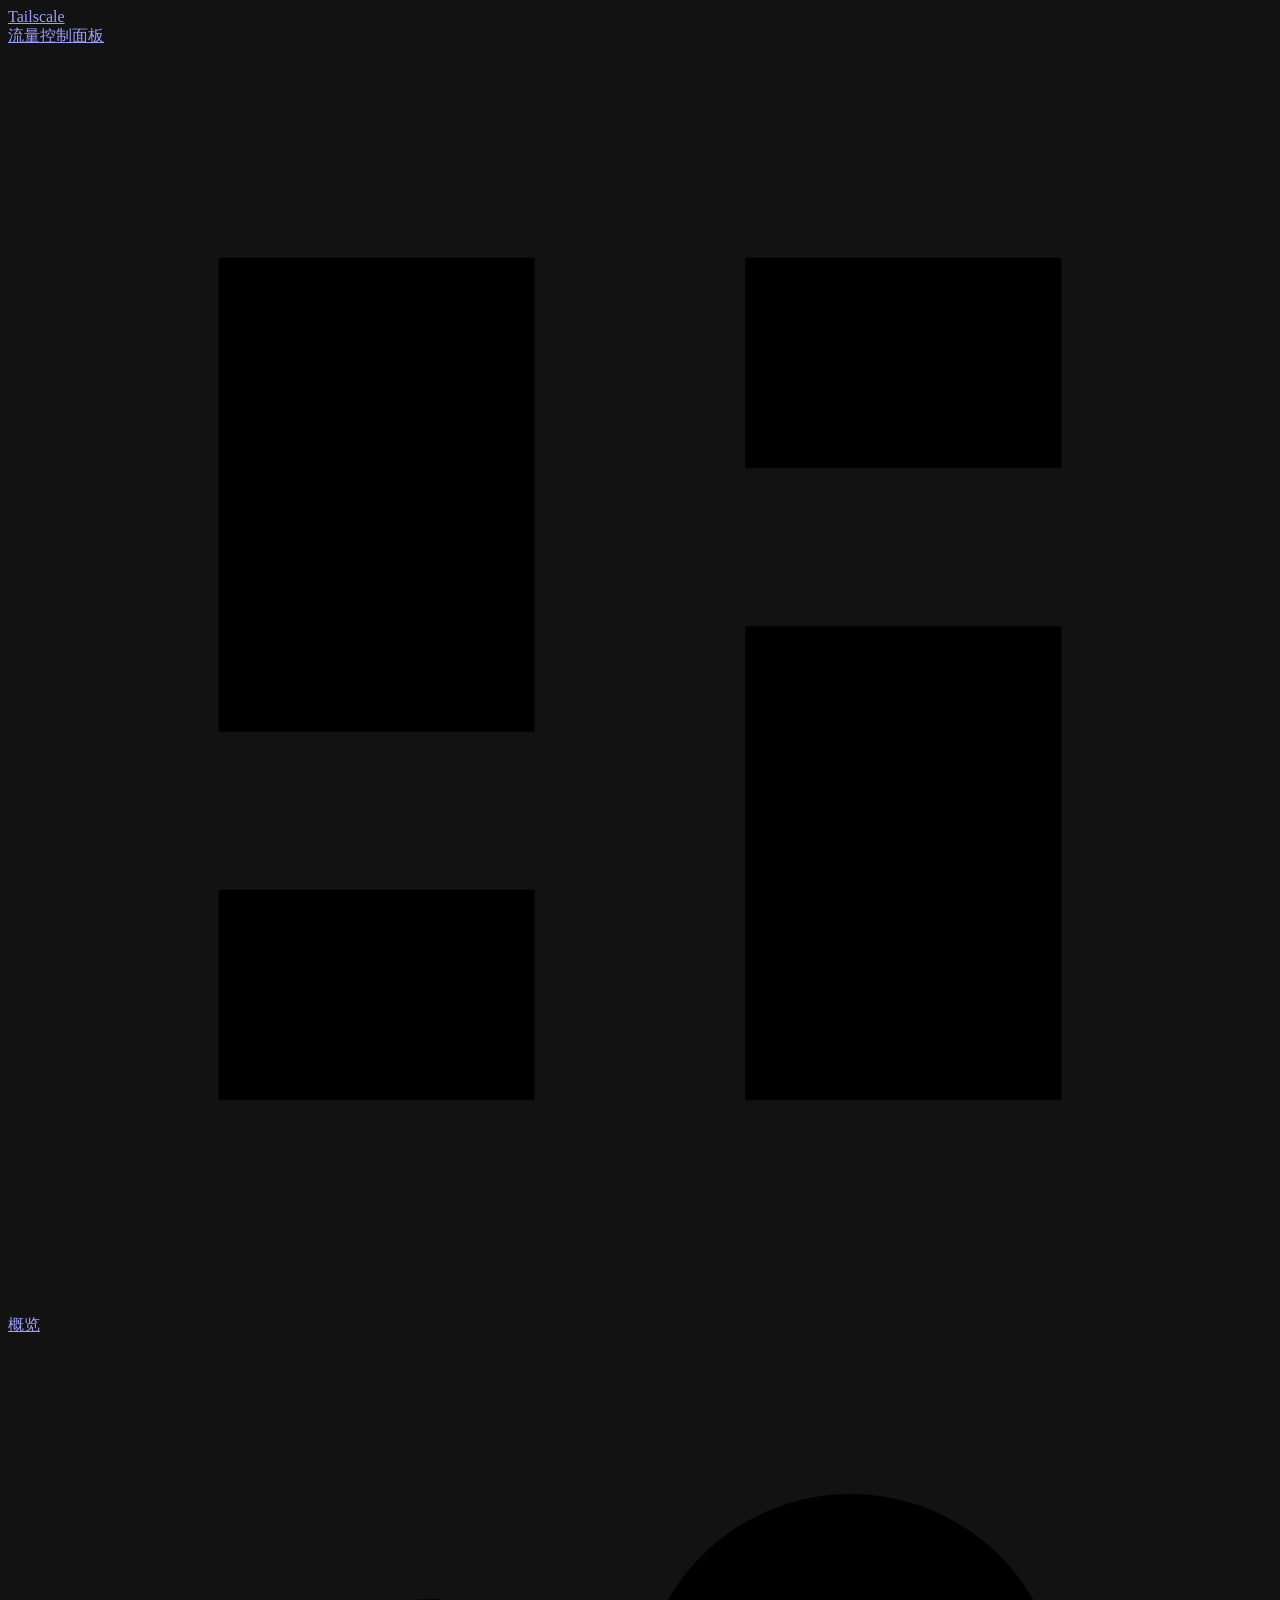
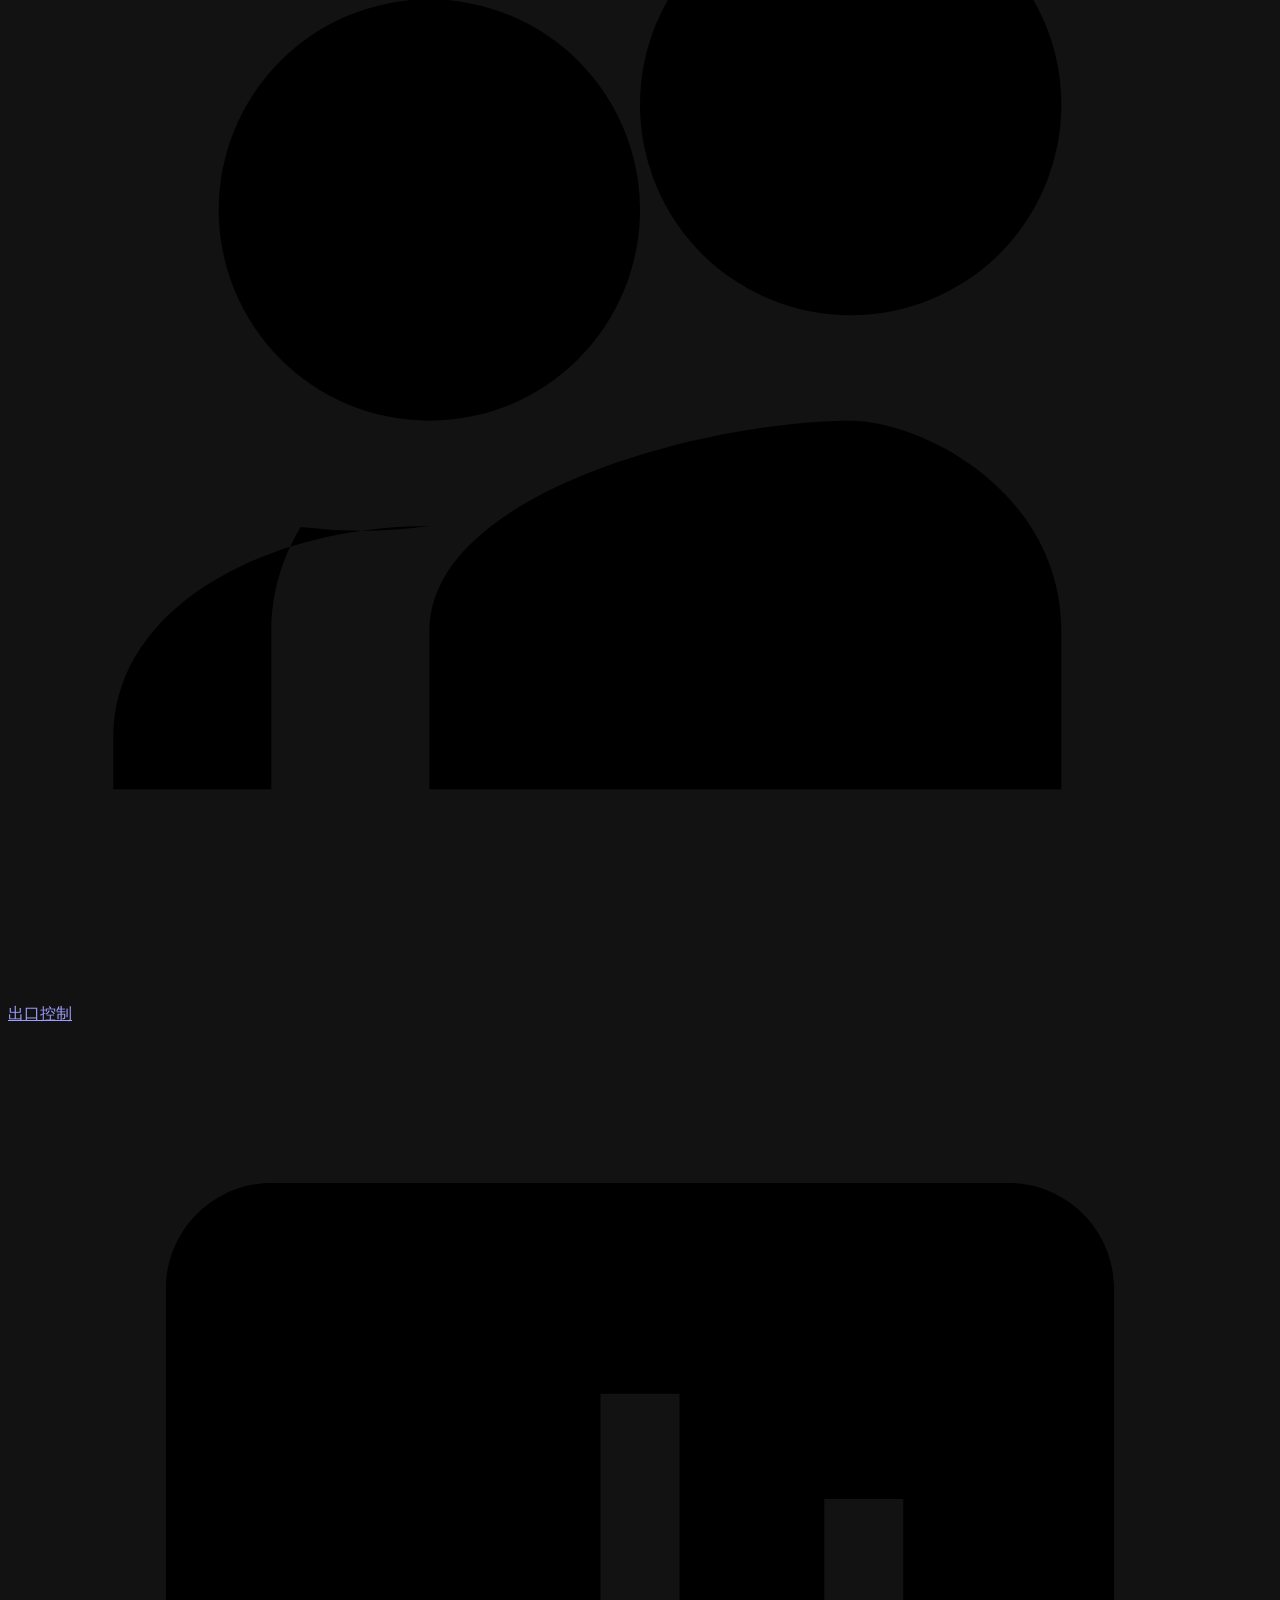
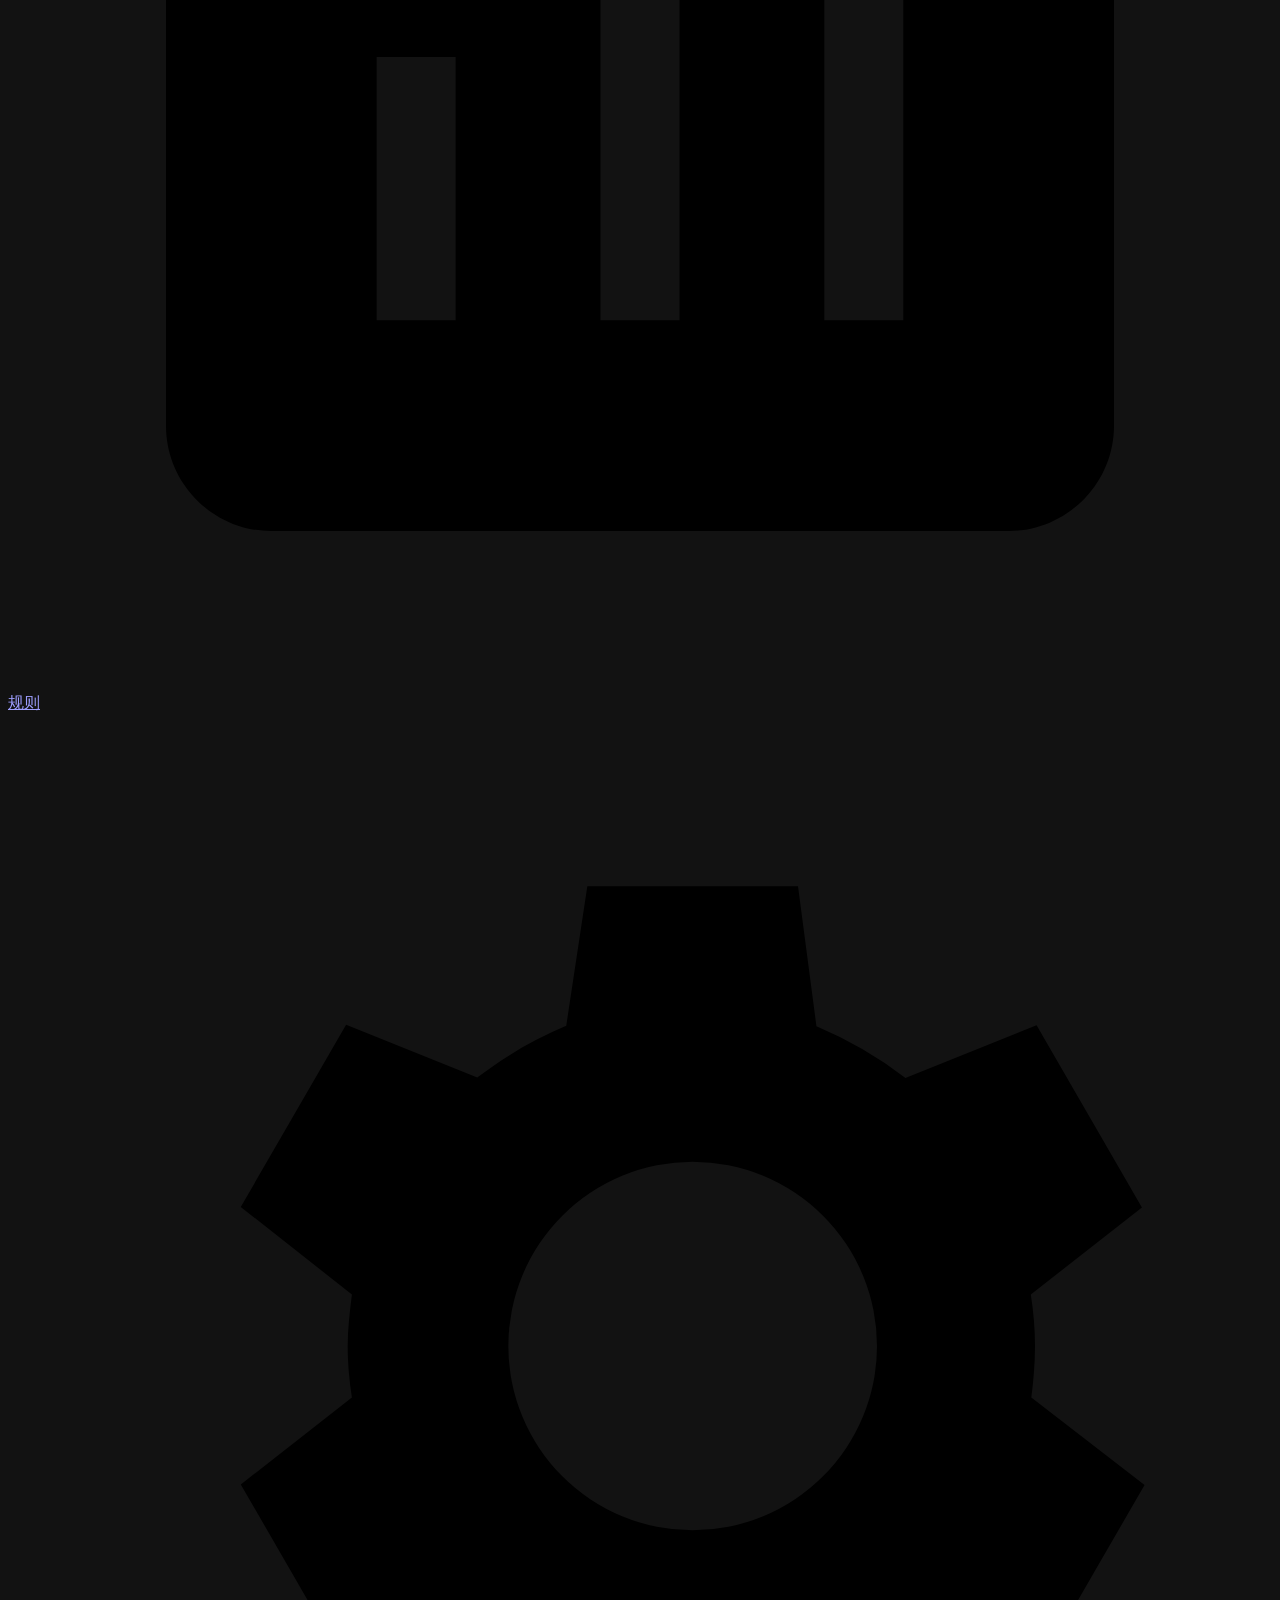
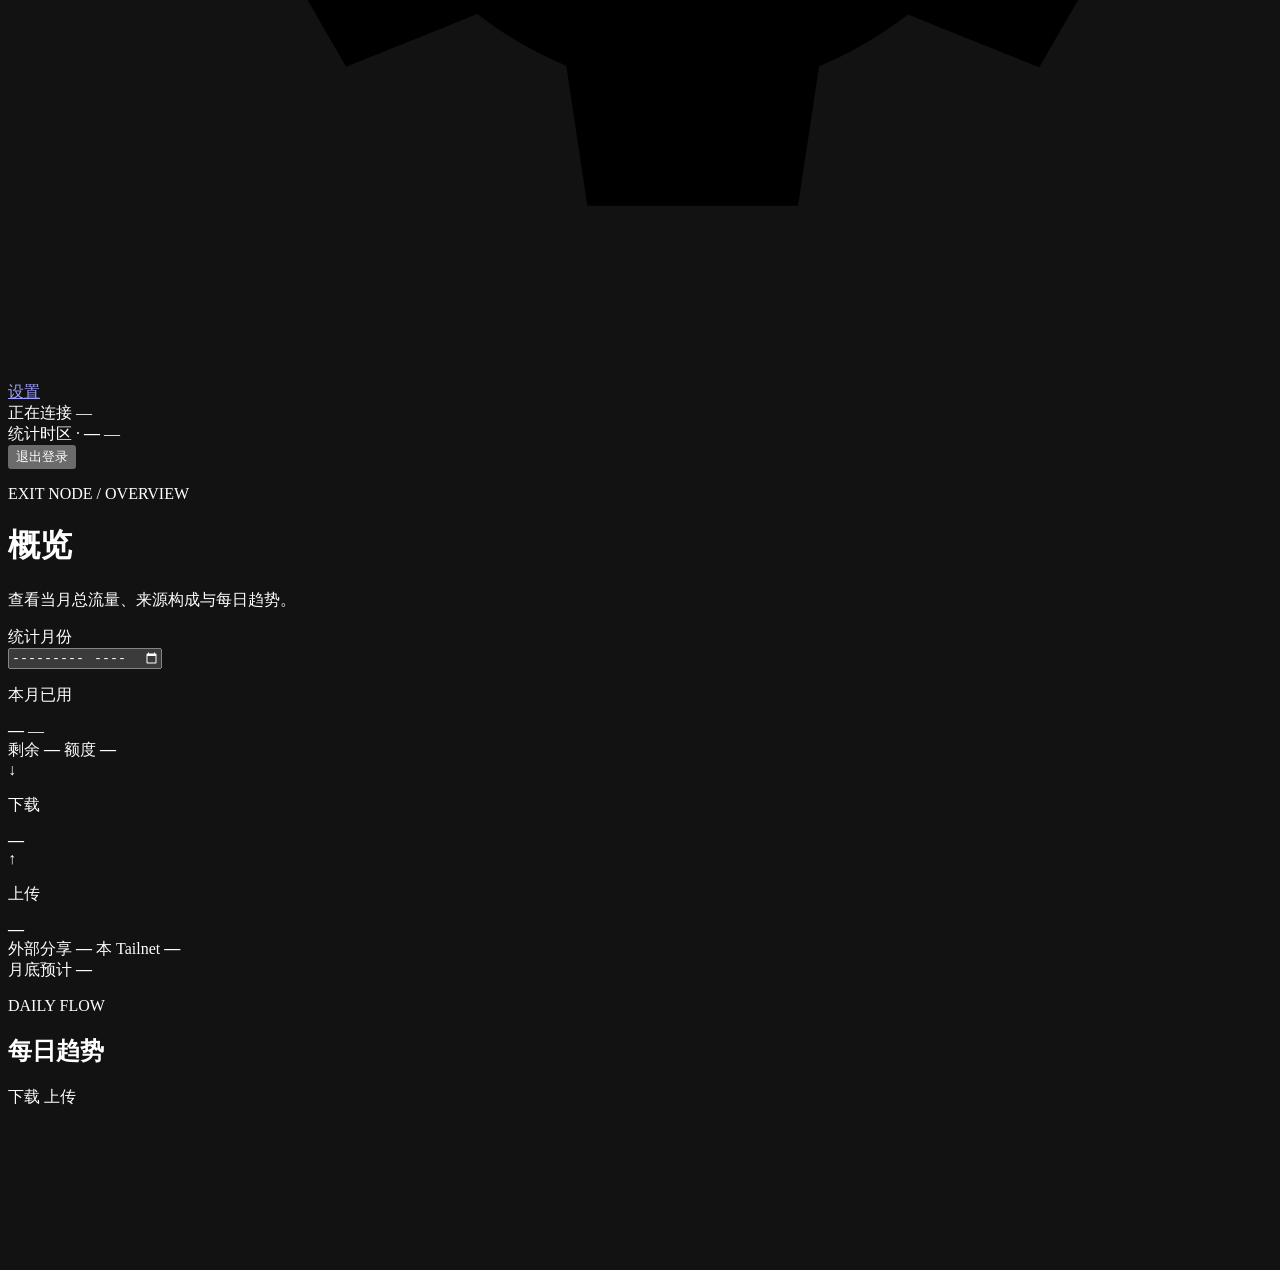
==== commit 94117eee: "chore(vps): auto-sync 2026-09-02T03:00:15Z" ====
--- a/app/static/index.html
+++ b/app/static/index.html
@@ -38,9 +38,13 @@
       <div class="sidebar-bottom">
         <span id="collectorStatus" class="status-pill">
           <span class="status-dot"></span>
-          正在连接
+          <span id="collectorStatusText">正在连接</span>
+          <span id="lastCollect" class="last-updated">—</span>
         </span>
-        <span id="lastCollect" class="last-updated">—</span>
+        <div class="sidebar-timezone-clock" title="面板统计时区的当前时间">
+          <span>统计时区 · <b id="panelTimezone">—</b></span>
+          <time id="panelTimezoneTime">—</time>
+        </div>
         <button id="logoutButton" class="logout-button" type="button">退出登录</button>
       </div>
     </aside>
@@ -206,15 +210,62 @@
                 </label>
                 <label>
                   <span>统计时区 <code>timezone</code></span>
-                  <input id="settingTimezone" list="timezoneOptions" maxlength="100" required>
+                  <input id="settingTimezone" list="timezoneOptions" maxlength="100" placeholder="输入城市关键词，例如 Shanghai、London" autocomplete="off" spellcheck="false" required>
                   <datalist id="timezoneOptions">
-                    <option value="Asia/Shanghai">
-                    <option value="America/Los_Angeles">
-                    <option value="America/New_York">
-                    <option value="Europe/London">
-                    <option value="UTC">
+                    <option value="Asia/Shanghai" label="上海 / 北京 / 中国">
+                    <option value="Europe/London" label="伦敦 / 英国">
+                    <option value="America/Los_Angeles" label="洛杉矶 / 美国西岸">
+                    <option value="America/New_York" label="纽约 / 美国东岸">
+                    <option value="UTC" label="协调世界时">
+                    <option value="Asia/Hong_Kong" label="香港">
+                    <option value="Asia/Taipei" label="台北">
+                    <option value="Asia/Tokyo" label="东京 / 日本">
+                    <option value="Asia/Seoul" label="首尔 / 韩国">
+                    <option value="Asia/Singapore" label="新加坡">
+                    <option value="Asia/Bangkok" label="曼谷 / 泰国">
+                    <option value="Asia/Jakarta" label="雅加达 / 印尼">
+                    <option value="Asia/Manila" label="马尼拉 / 菲律宾">
+                    <option value="Asia/Kolkata" label="加尔各答 / 印度">
+                    <option value="Asia/Dubai" label="迪拜 / 阿联酋">
+                    <option value="Asia/Jerusalem" label="耶路撒冷 / 以色列">
+                    <option value="Asia/Riyadh" label="利雅得 / 沙特">
+                    <option value="Europe/Paris" label="巴黎 / 法国">
+                    <option value="Europe/Berlin" label="柏林 / 德国">
+                    <option value="Europe/Amsterdam" label="阿姆斯特丹 / 荷兰">
+                    <option value="Europe/Madrid" label="马德里 / 西班牙">
+                    <option value="Europe/Rome" label="罗马 / 意大利">
+                    <option value="Europe/Zurich" label="苏黎世 / 瑞士">
+                    <option value="Europe/Stockholm" label="斯德哥尔摩 / 瑞典">
+                    <option value="Europe/Warsaw" label="华沙 / 波兰">
+                    <option value="Europe/Athens" label="雅典 / 希腊">
+                    <option value="Europe/Helsinki" label="赫尔辛基 / 芬兰">
+                    <option value="Europe/Kyiv" label="基辅 / 乌克兰">
+                    <option value="Europe/Moscow" label="莫斯科 / 俄罗斯">
+                    <option value="Europe/Istanbul" label="伊斯坦布尔 / 土耳其">
+                    <option value="America/Vancouver" label="温哥华 / 加拿大西岸">
+                    <option value="America/Denver" label="丹佛 / 美国山地">
+                    <option value="America/Chicago" label="芝加哥 / 美国中部">
+                    <option value="America/Toronto" label="多伦多 / 加拿大东岸">
+                    <option value="America/Mexico_City" label="墨西哥城">
+                    <option value="America/Bogota" label="波哥大 / 哥伦比亚">
+                    <option value="America/Lima" label="利马 / 秘鲁">
+                    <option value="America/Santiago" label="圣地亚哥 / 智利">
+                    <option value="America/Sao_Paulo" label="圣保罗 / 巴西">
+                    <option value="America/Argentina/Buenos_Aires" label="布宜诺斯艾利斯 / 阿根廷">
+                    <option value="Africa/Cairo" label="开罗 / 埃及">
+                    <option value="Africa/Johannesburg" label="约翰内斯堡 / 南非">
+                    <option value="Africa/Nairobi" label="内罗毕 / 肯尼亚">
+                    <option value="Africa/Lagos" label="拉各斯 / 尼日利亚">
+                    <option value="Africa/Casablanca" label="卡萨布兰卡 / 摩洛哥">
+                    <option value="Australia/Sydney" label="悉尼 / 澳大利亚东岸">
+                    <option value="Australia/Melbourne" label="墨尔本">
+                    <option value="Australia/Brisbane" label="布里斯班">
+                    <option value="Australia/Perth" label="珀斯 / 澳大利亚西岸">
+                    <option value="Pacific/Auckland" label="奥克兰 / 新西兰">
+                    <option value="Pacific/Honolulu" label="檀香山 / 夏威夷">
+                    <option value="Pacific/Fiji" label="斐济">
                   </datalist>
-                  <small>使用 IANA 时区名称，决定每日和每月边界。</small>
+                  <small>选择常用 IANA 城市时区；输入城市或地区关键词可快速定位。</small>
                 </label>
               </div>
               <p id="settingsMessage" class="settings-message"></p>
@@ -274,16 +325,23 @@
     <form method="dialog" class="dialog-card">
       <div class="dialog-header">
         <div>
-          <p class="section-kicker">DAILY DESTINATIONS</p>
+          <p class="section-kicker">DESTINATION ACTIVITY</p>
           <h2 id="websiteTitle">设备 · 网站访问</h2>
         </div>
         <button class="close-button" value="cancel" aria-label="关闭网站详情">×</button>
       </div>
       <div class="website-toolbar">
-        <label>
-          <span>统计日期</span>
-          <input id="websiteDay" type="date">
-        </label>
+        <div class="website-period-panel">
+          <span class="website-period-label">统计范围</span>
+          <div class="website-period-toggle" role="group" aria-label="网站访问统计范围">
+            <button type="button" data-website-period="24h" aria-pressed="true">过去1天</button>
+            <button type="button" data-website-period="day" aria-pressed="false">按日期</button>
+          </div>
+          <label id="websiteDayField" hidden>
+            <span>统计日期 · 按面板时区</span>
+            <input id="websiteDay" type="date">
+          </label>
+        </div>
         <div class="website-summary">
           <span><small>目标数</small><b id="websiteDestinations">—</b></span>
           <span><small>访问次数</small><b id="websiteVisits">—</b></span>
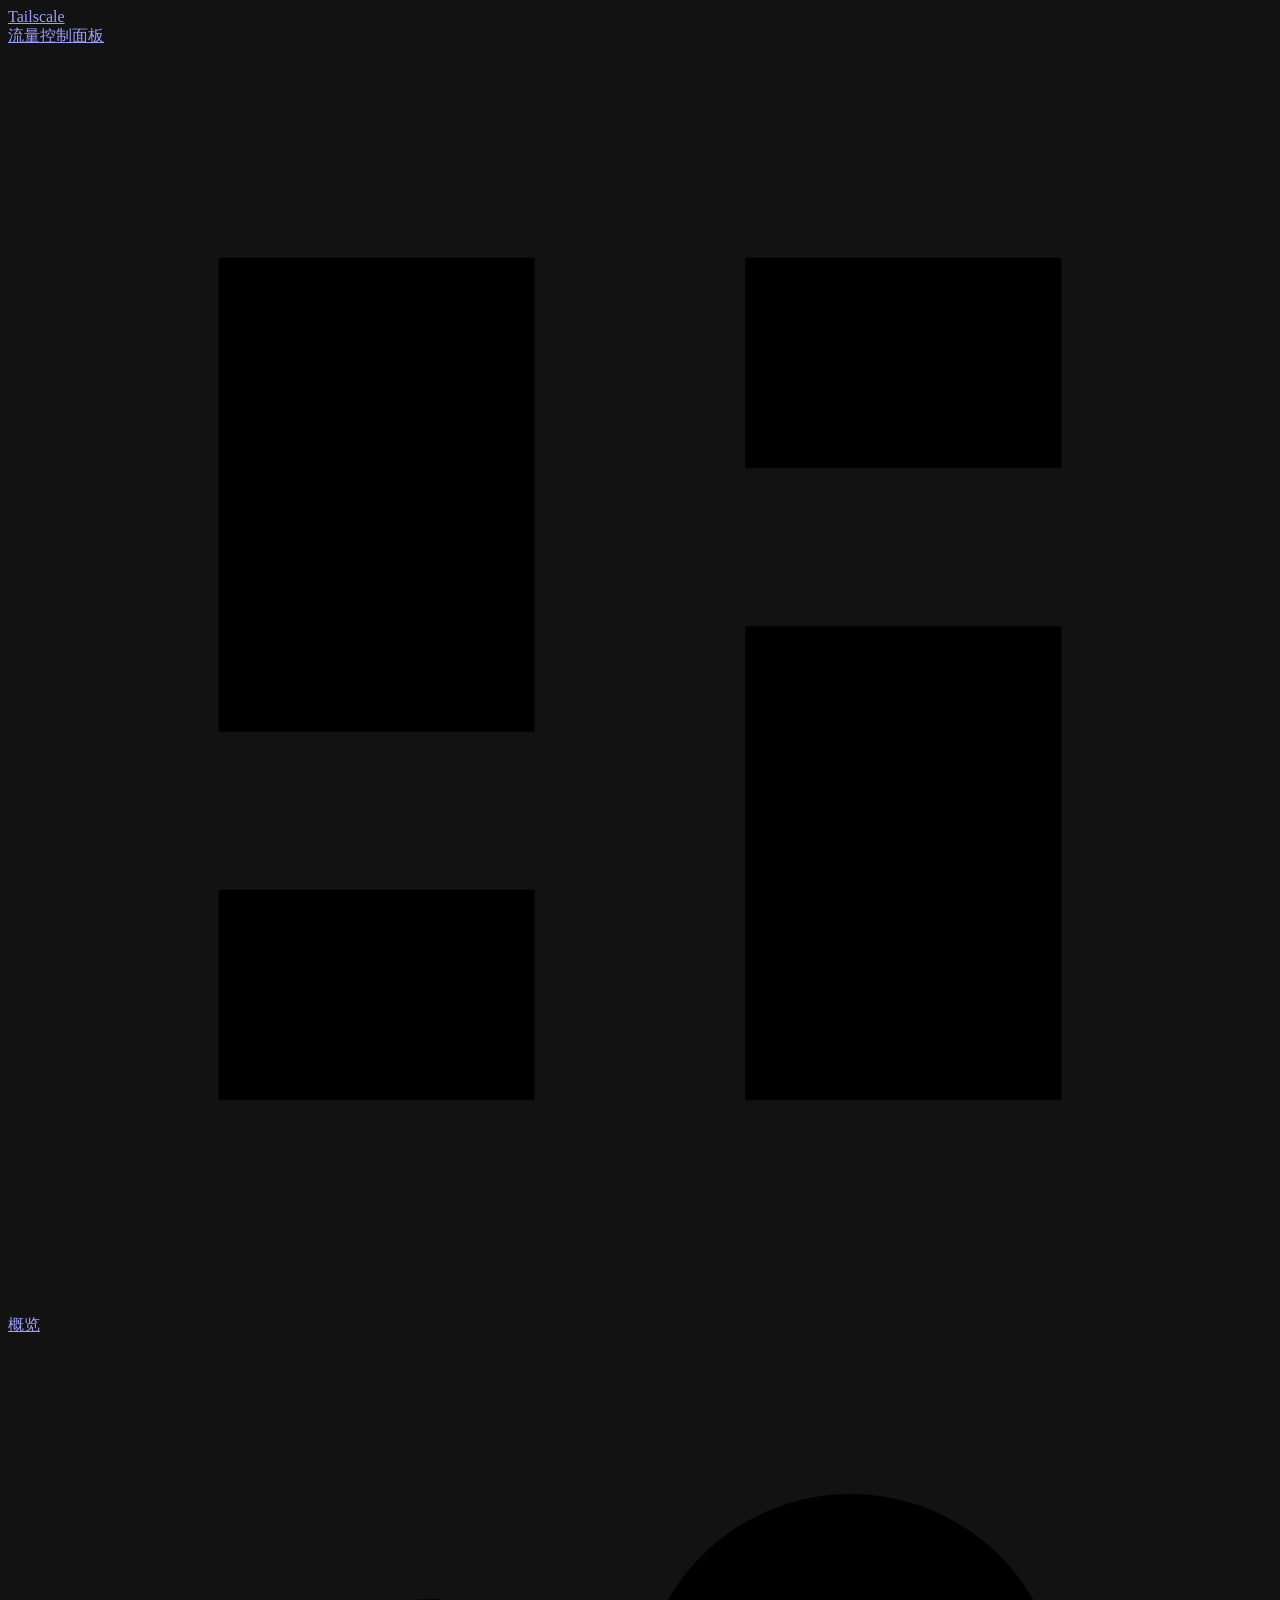
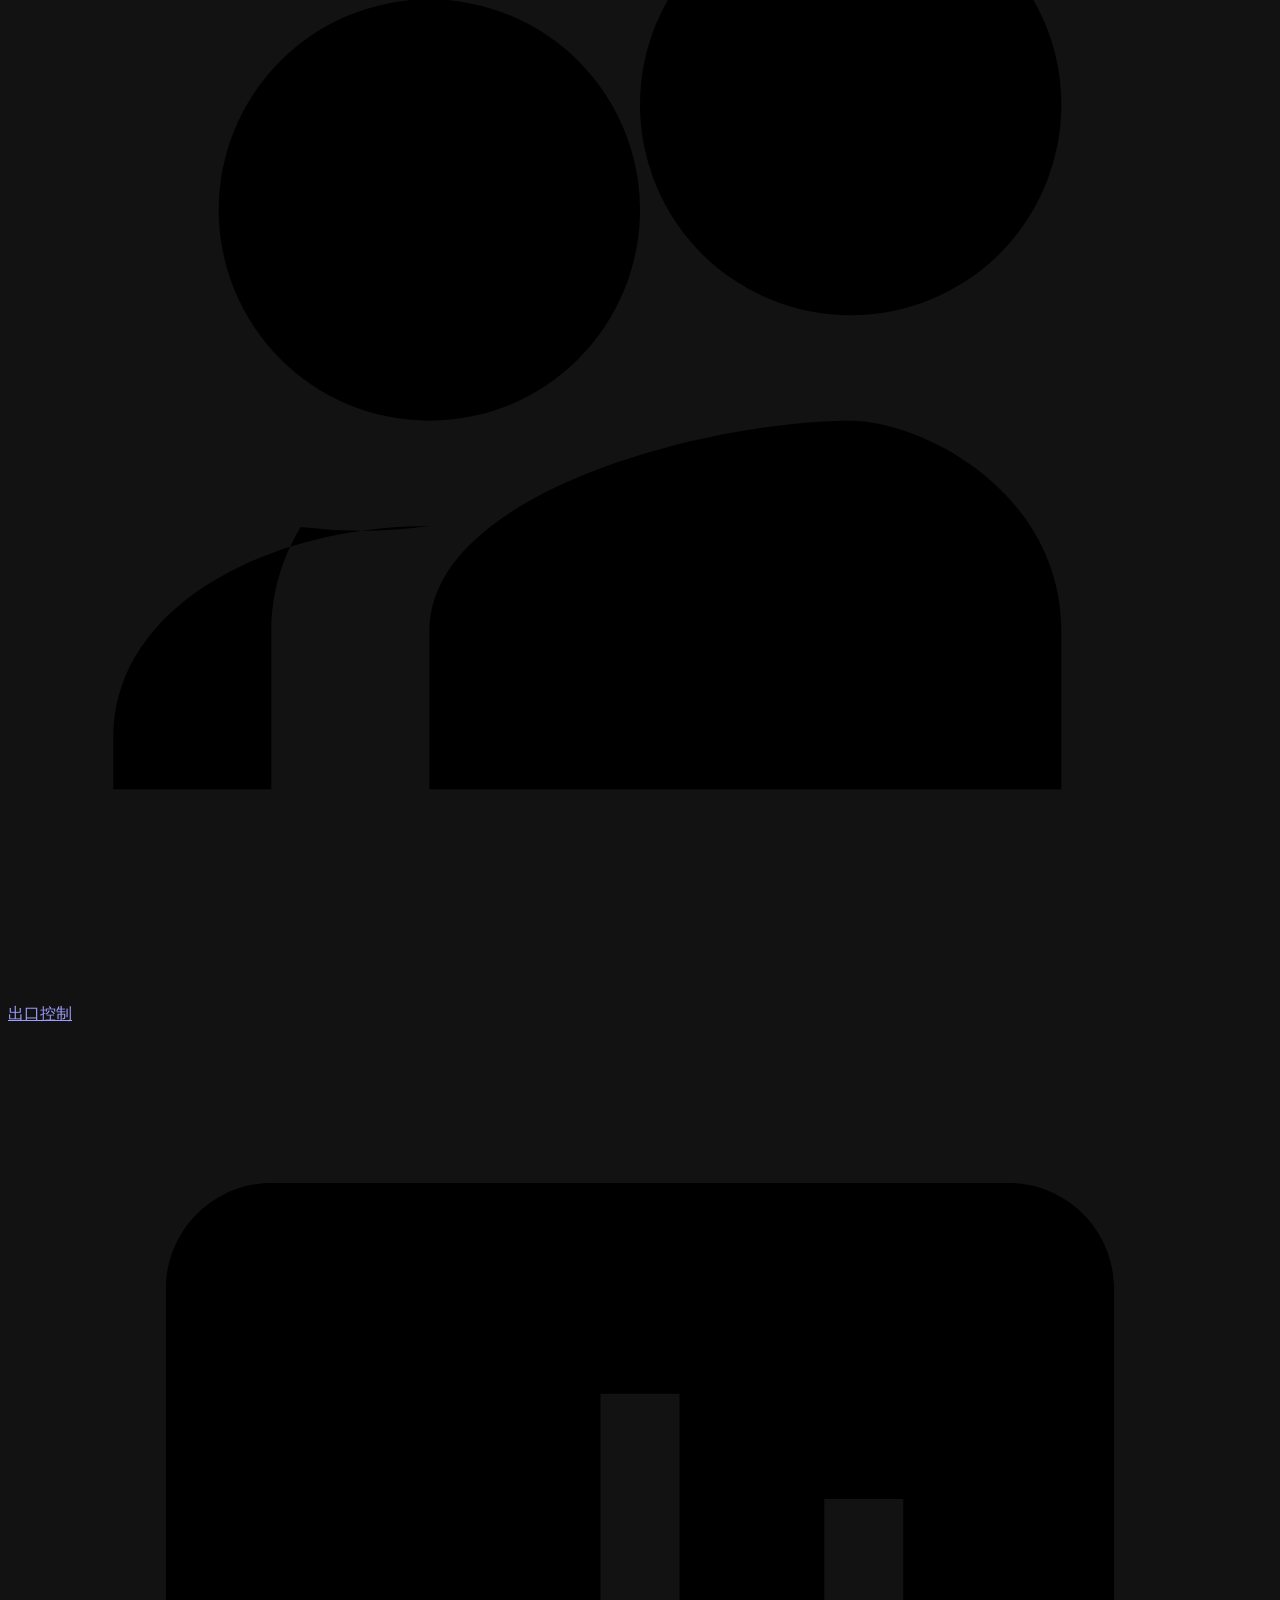
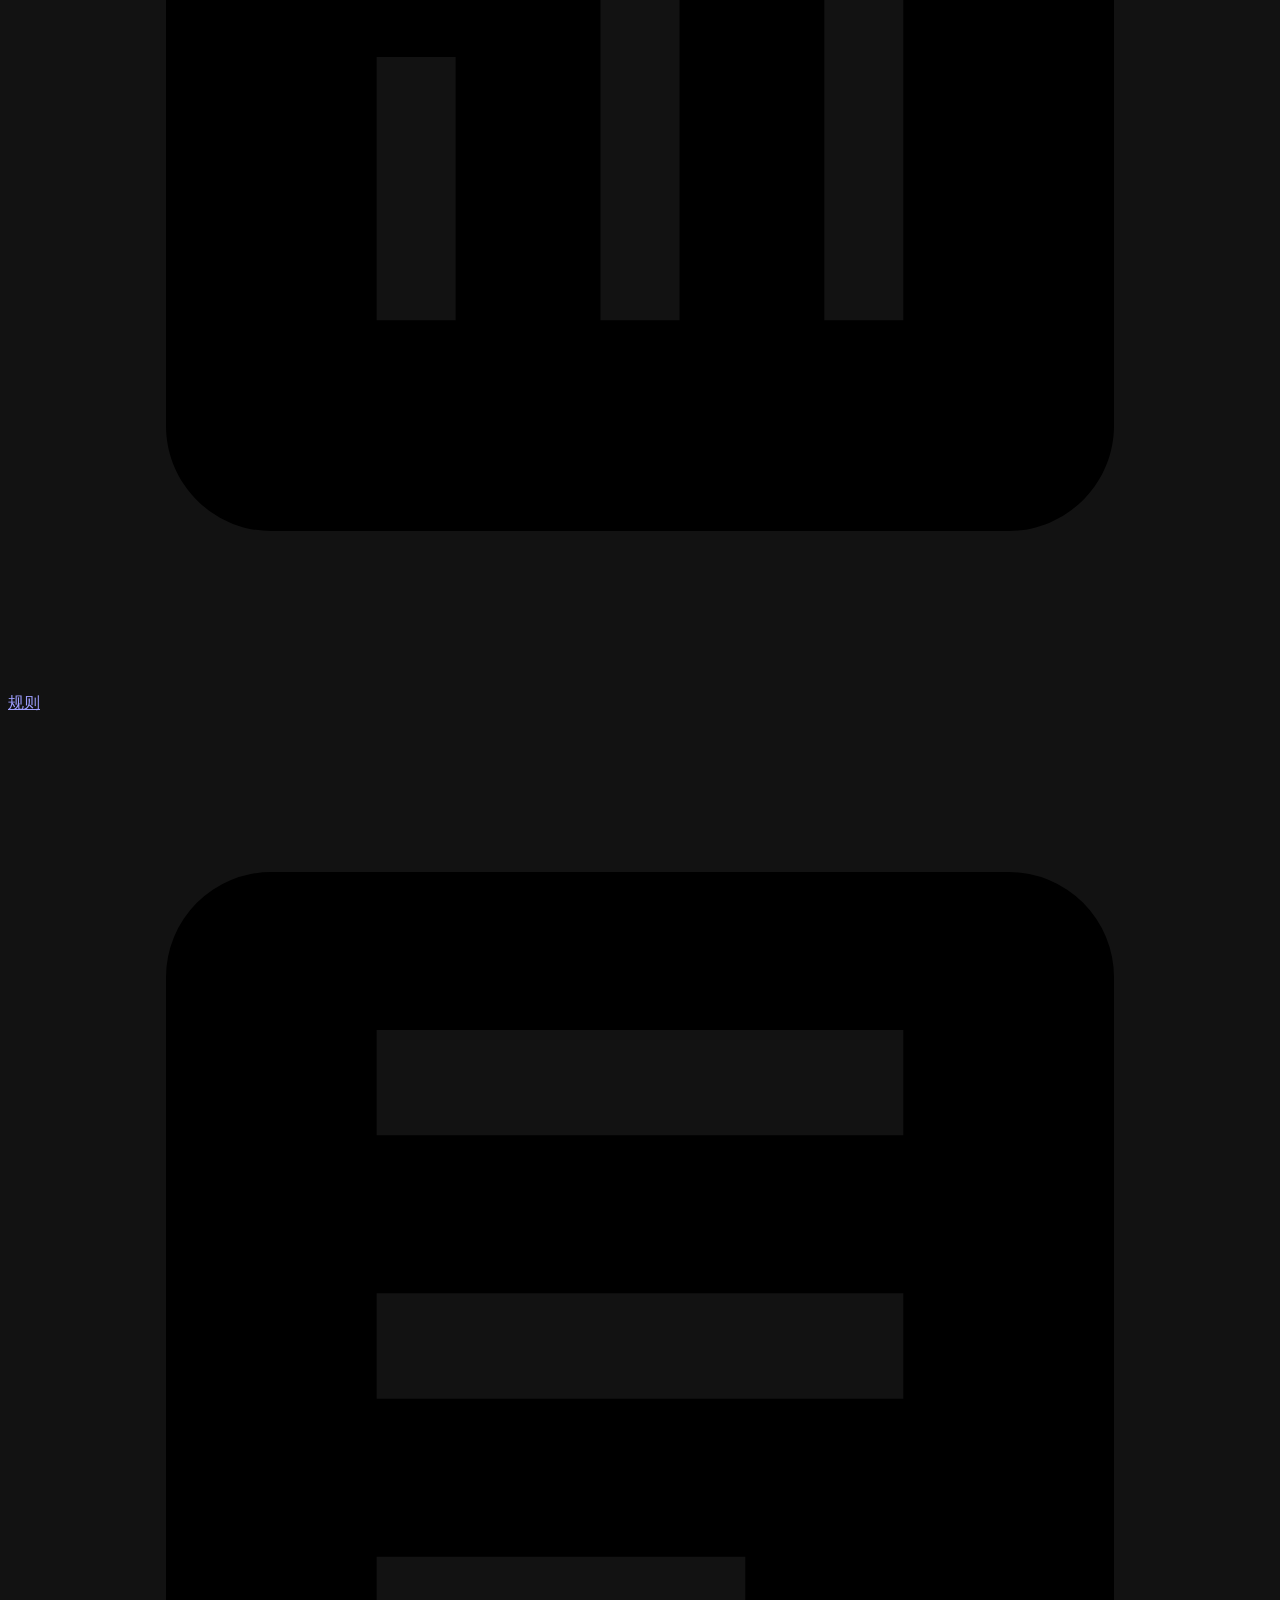
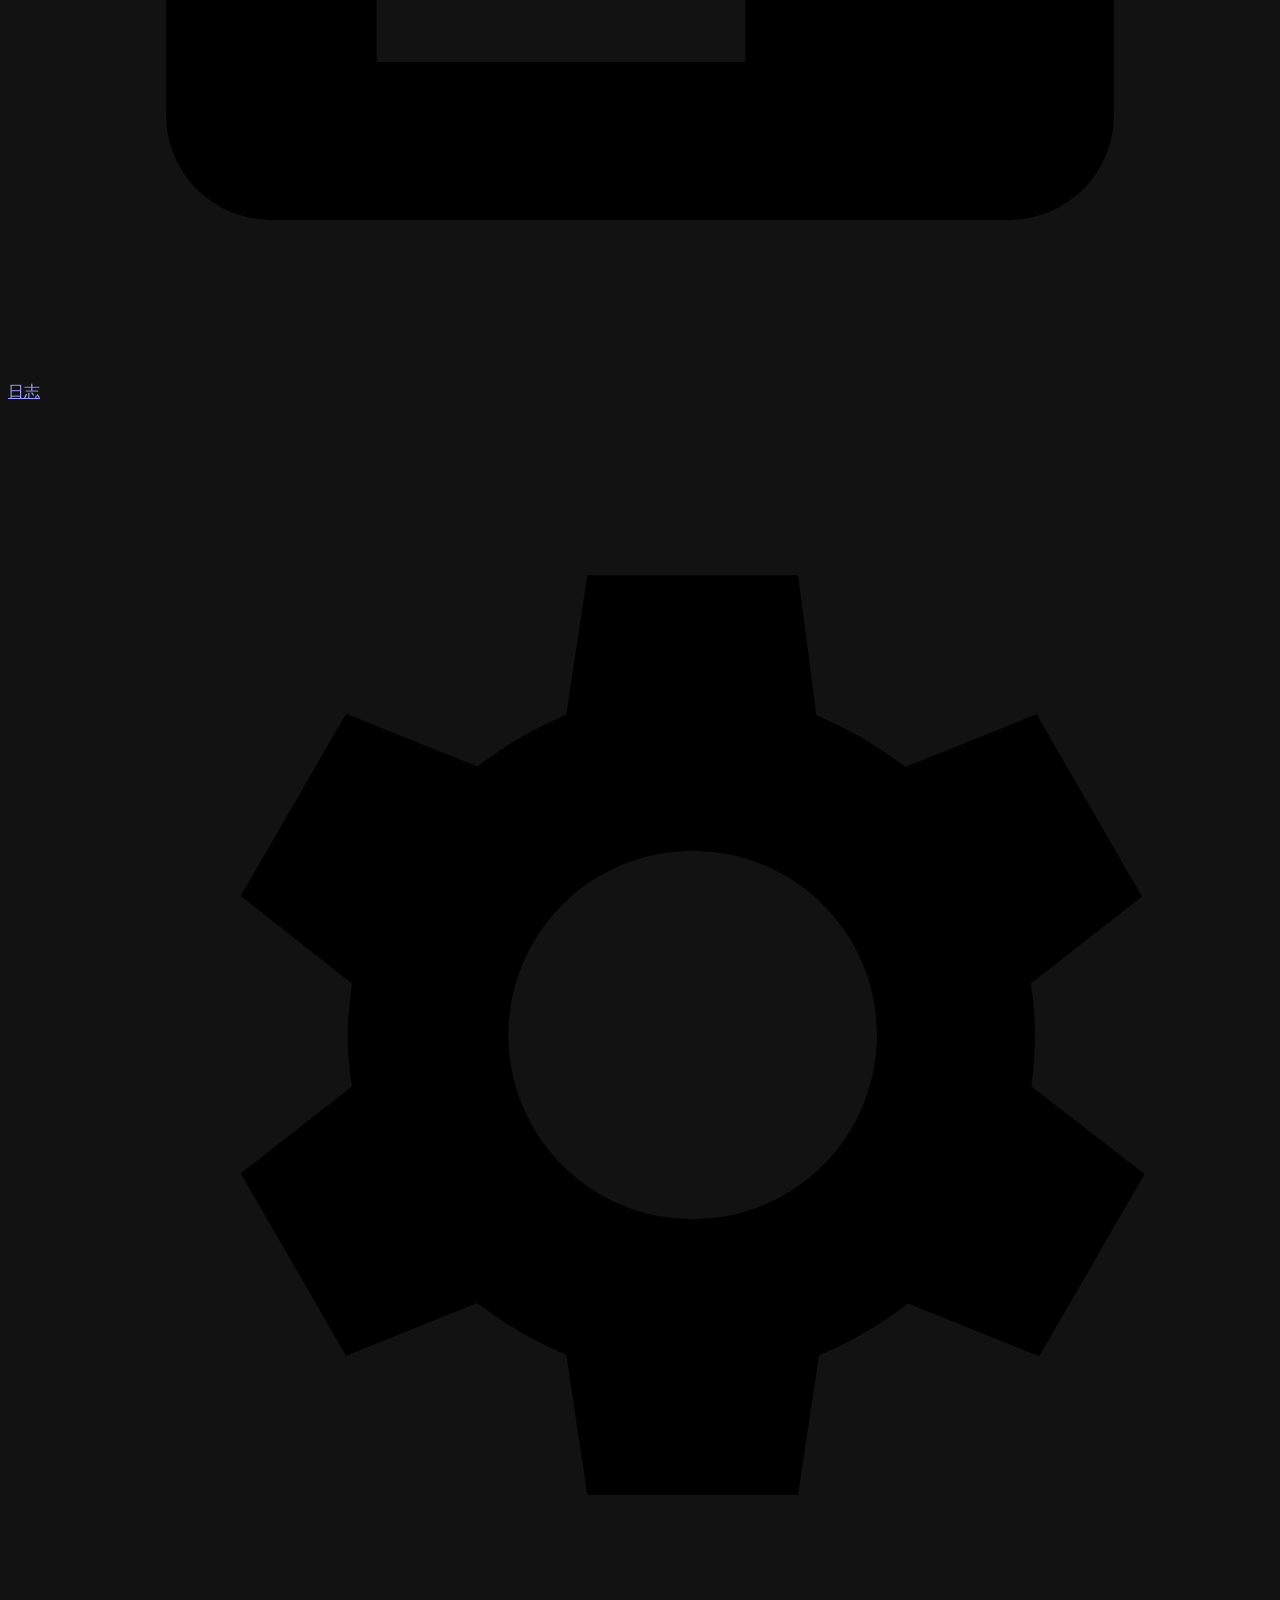
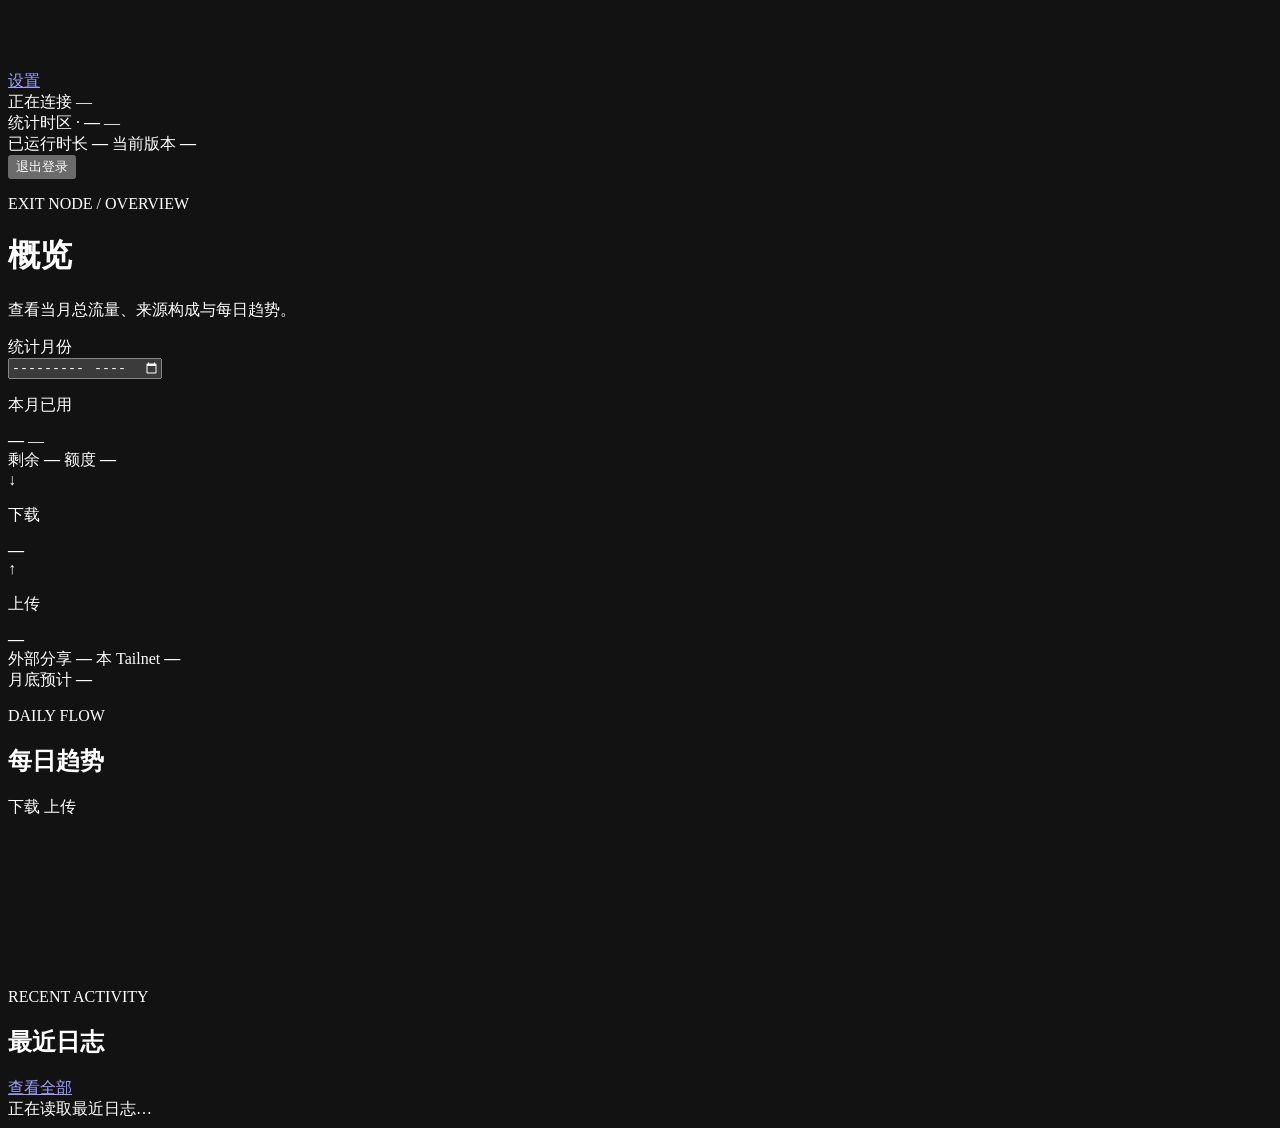
==== commit e7a03806: "chore(vps): auto-sync 2026-09-08T03:00:28Z" ====
--- a/app/static/index.html
+++ b/app/static/index.html
@@ -29,6 +29,10 @@
           <svg viewBox="0 0 24 24" aria-hidden="true"><path d="M19 3H5c-1.1 0-2 .9-2 2v14c0 1.1.9 2 2 2h14c1.1 0 2-.9 2-2V5c0-1.1-.9-2-2-2ZM8.5 17H7v-5h1.5v5Zm4.25 0h-1.5V7h1.5v10ZM17 17h-1.5v-8H17v8Z"/></svg>
           <span>规则</span>
         </a>
+        <a class="nav-item" href="#logs" data-page="logs">
+          <svg viewBox="0 0 24 24" aria-hidden="true"><path d="M5 3h14a2 2 0 0 1 2 2v14a2 2 0 0 1-2 2H5a2 2 0 0 1-2-2V5a2 2 0 0 1 2-2Zm2 5h10V6H7v2Zm0 5h10v-2H7v2Zm0 5h7v-2H7v2Z"/></svg>
+          <span>日志</span>
+        </a>
         <a class="nav-item" href="#settings" data-page="settings">
           <svg viewBox="0 0 24 24" aria-hidden="true"><path d="M19.43 12.98c.04-.32.07-.65.07-.98s-.03-.66-.08-.98l2.11-1.65-2-3.46-2.49 1a7.7 7.7 0 0 0-1.69-.98L15 3.27h-4l-.4 2.65c-.61.25-1.17.59-1.69.98l-2.49-1-2 3.46 2.11 1.66c-.04.32-.08.66-.08.98s.03.66.08.98l-2.11 1.65 2 3.46 2.49-1c.52.4 1.08.73 1.69.98l.4 2.66h4l.4-2.65c.61-.25 1.17-.59 1.69-.98l2.49 1 2-3.46-2.15-1.66ZM13 15.5a3.5 3.5 0 1 1 0-7 3.5 3.5 0 0 1 0 7Z"/></svg>
           <span>设置</span>
@@ -45,6 +49,10 @@
           <span>统计时区 · <b id="panelTimezone">—</b></span>
           <time id="panelTimezoneTime">—</time>
         </div>
+        <div class="sidebar-runtime">
+          <span>已运行时长 <b id="systemUptime">—</b></span>
+          <span>当前版本 <b id="projectVersion">—</b></span>
+        </div>
         <button id="logoutButton" class="logout-button" type="button">退出登录</button>
       </div>
     </aside>
@@ -126,6 +134,18 @@
               <div id="chartTooltip" class="chart-tooltip" hidden></div>
             </div>
           </section>
+          <section class="recent-logs-section">
+            <div class="section-heading compact-heading">
+              <div>
+                <p class="section-kicker">RECENT ACTIVITY</p>
+                <h2>最近日志</h2>
+              </div>
+              <a class="text-link" href="#logs">查看全部</a>
+            </div>
+            <div id="recentLogs" class="compact-log-list">
+              <div class="loading-row">正在读取最近日志…</div>
+            </div>
+          </section>
         </div>
 
         <div class="page-view" data-page-view="users" hidden>
@@ -166,7 +186,7 @@
             <div id="rulesEmpty" class="rules-empty" hidden>
               <span class="empty-icon" aria-hidden="true">＋</span>
               <b>还没有设置规则</b>
-              <span>前往“出口控制”页面，为用户或设备设置流量限额、临时封禁或永久封禁。</span>
+              <span>前往“出口控制”页面，为用户或设备设置流量上限封禁或手动封禁。</span>
               <a href="#users">前往出口控制</a>
             </div>
           </section>
@@ -180,6 +200,7 @@
                   <p class="section-kicker">RUNTIME CONFIG</p>
                   <h2>运行配置</h2>
                   <p class="settings-file-path">./config.yaml</p>
+                  <p class="settings-file-meta">最后修改：<time id="configModifiedAt">—</time></p>
                 </div>
                 <button id="saveSettings" type="submit">保存到 YAML</button>
               </div>
@@ -293,8 +314,45 @@
                   <input id="confirmNewPassword" type="password" autocomplete="new-password" minlength="8" required>
                 </label>
               </div>
-              <p id="passwordMessage" class="settings-message">密码哈希和会话密钥只保存在 traffic.db，不会写入 config.yaml。修改后，其他浏览器中的旧登录会话会立即失效。</p>
+              <p id="passwordMessage" class="settings-message">密码哈希和登录会话只保存在 traffic.db，不会写入 config.yaml。修改后，其他设备会立即退出。</p>
             </form>
+
+            <section class="settings-panel session-panel">
+              <div class="settings-panel-heading">
+                <div>
+                  <p class="section-kicker">SIGNED-IN DEVICES</p>
+                  <h2>已登录设备</h2>
+                  <p class="settings-file-meta explanatory-copy">可撤销记住的设备或当前浏览器会话。</p>
+                </div>
+                <button id="logoutAllDevices" type="button" class="danger-action">退出所有设备</button>
+              </div>
+              <div id="sessionList" class="session-list">
+                <div class="loading-row">正在读取登录设备…</div>
+              </div>
+              <p id="sessionMessage" class="settings-message"></p>
+            </section>
+          </section>
+        </div>
+
+        <div class="page-view" data-page-view="logs" hidden>
+          <section class="logs-section">
+            <div class="logs-toolbar">
+              <label>
+                <span>UTC 日期</span>
+                <input id="logDate" type="date">
+              </label>
+              <label class="log-search-field">
+                <span>关键词</span>
+                <input id="logKeyword" type="search" maxlength="100" placeholder="操作、状态或错误">
+              </label>
+              <button id="refreshLogs" type="button">刷新</button>
+              <button id="clearLogs" type="button" class="danger-action">清理日志</button>
+            </div>
+            <p class="settings-file-meta explanatory-copy">每种日志显示最近 10 条；页面停留期间每 30 秒自动刷新。日志时间按浏览器时区显示。</p>
+            <div id="logsList" class="logs-list">
+              <div class="loading-row">正在读取日志…</div>
+            </div>
+            <p id="logsMessage" class="settings-message"></p>
           </section>
         </div>
 
@@ -303,19 +361,19 @@
   </div>
 
   <dialog id="userDialog">
-    <form method="dialog" class="dialog-card">
+    <form id="aliasForm" method="dialog" class="dialog-card">
       <div class="dialog-header">
         <div>
           <p class="section-kicker">IDENTITY</p>
           <h2 id="dialogTitle">账号详情</h2>
         </div>
-        <button class="close-button" value="cancel" aria-label="关闭">×</button>
+        <button type="button" class="close-button" aria-label="关闭">×</button>
       </div>
       <label class="alias-field">
         <span>备注名</span>
         <div>
           <input id="aliasInput" maxlength="80" placeholder="例如：小林">
-          <button id="saveAlias" type="button">保存</button>
+          <button id="saveAlias" type="submit">保存</button>
         </div>
       </label>
     </form>
@@ -370,16 +428,20 @@
         <button class="close-button" value="cancel" aria-label="关闭规则设置">×</button>
       </div>
 
-      <label class="policy-rule-picker">
-        <span>规则类型</span>
-        <select id="policyRuleType">
-          <option value="quota">流量上限封禁</option>
-          <option value="access">手动封禁</option>
-        </select>
-      </label>
+      <div class="policy-rule-picker">
+        <span id="policyRulePickerLabel">规则类型</span>
+        <div class="policy-rule-options" role="radiogroup" aria-labelledby="policyRulePickerLabel">
+          <button type="button" class="policy-rule-option" data-policy-rule="quota" role="radio" aria-checked="true">
+            <b>流量上限</b>
+          </button>
+          <button type="button" class="policy-rule-option" data-policy-rule="manual" role="radio" aria-checked="false">
+            <b>手动封禁</b>
+          </button>
+        </div>
+      </div>
 
       <div class="policy-rule-panels">
-        <section class="policy-rule-panel" data-policy-rule-panel="quota">
+        <section class="policy-rule-panel active" data-policy-rule-panel="quota" aria-hidden="false">
           <div class="policy-current">
             <span>本月已用</span>
             <strong id="policyUsage">—</strong>
@@ -397,25 +459,26 @@
           </label>
           <p id="policyEnforcementNote" class="policy-note"></p>
           <div class="policy-actions">
-            <button id="savePolicy" type="button" class="primary-action">保存流量上限</button>
+            <button id="savePolicy" type="button" class="primary-action">应用流量上限</button>
             <button id="unlockPolicy" type="button">本月手动解锁</button>
             <button id="deletePolicy" type="button" class="danger-action">删除流量上限</button>
           </div>
         </section>
 
-        <section class="policy-rule-panel" data-policy-rule-panel="access" hidden>
+        <section class="policy-rule-panel" data-policy-rule-panel="access" aria-hidden="true" inert>
           <div class="policy-current">
             <span>手动封禁</span>
             <strong id="accessBlockStatus">未启用</strong>
             <small id="accessBlockHint">选择封禁方式并应用规则</small>
           </div>
-          <label class="policy-access-permanent-toggle">
-            <input id="accessBlockPermanent" type="checkbox">
-            <span>
-              <b>永久封禁</b>
-              <small>选中后持续封禁，直到手动解除</small>
-            </span>
-          </label>
+          <div class="access-block-mode-picker">
+            <span id="accessBlockModeLabel">封禁方式</span>
+            <div class="access-block-mode-options" role="radiogroup" aria-labelledby="accessBlockModeLabel">
+              <button type="button" class="access-block-mode-option active" data-access-block-mode="temporary" role="radio" aria-checked="true">临时封禁</button>
+              <button type="button" class="access-block-mode-option" data-access-block-mode="permanent" role="radio" aria-checked="false">永久封禁</button>
+            </div>
+          </div>
+          <p id="accessBlockNote" class="policy-note"></p>
           <label id="accessBlockDurationField" class="policy-limit-field">
             <span>封禁时长</span>
             <div>
@@ -427,10 +490,9 @@
               </select>
             </div>
           </label>
-          <p id="accessBlockNote" class="policy-note"></p>
           <div class="policy-actions">
-            <button id="saveAccessBlock" type="button" class="primary-action">应用临时封禁</button>
-            <button id="removeAccessBlock" type="button">解除手动封禁</button>
+            <button id="saveAccessBlock" type="button" class="manual-action">应用临时封禁</button>
+            <button id="removeAccessBlock" type="button" class="danger-action">解除手动封禁</button>
           </div>
         </section>
       </div>
